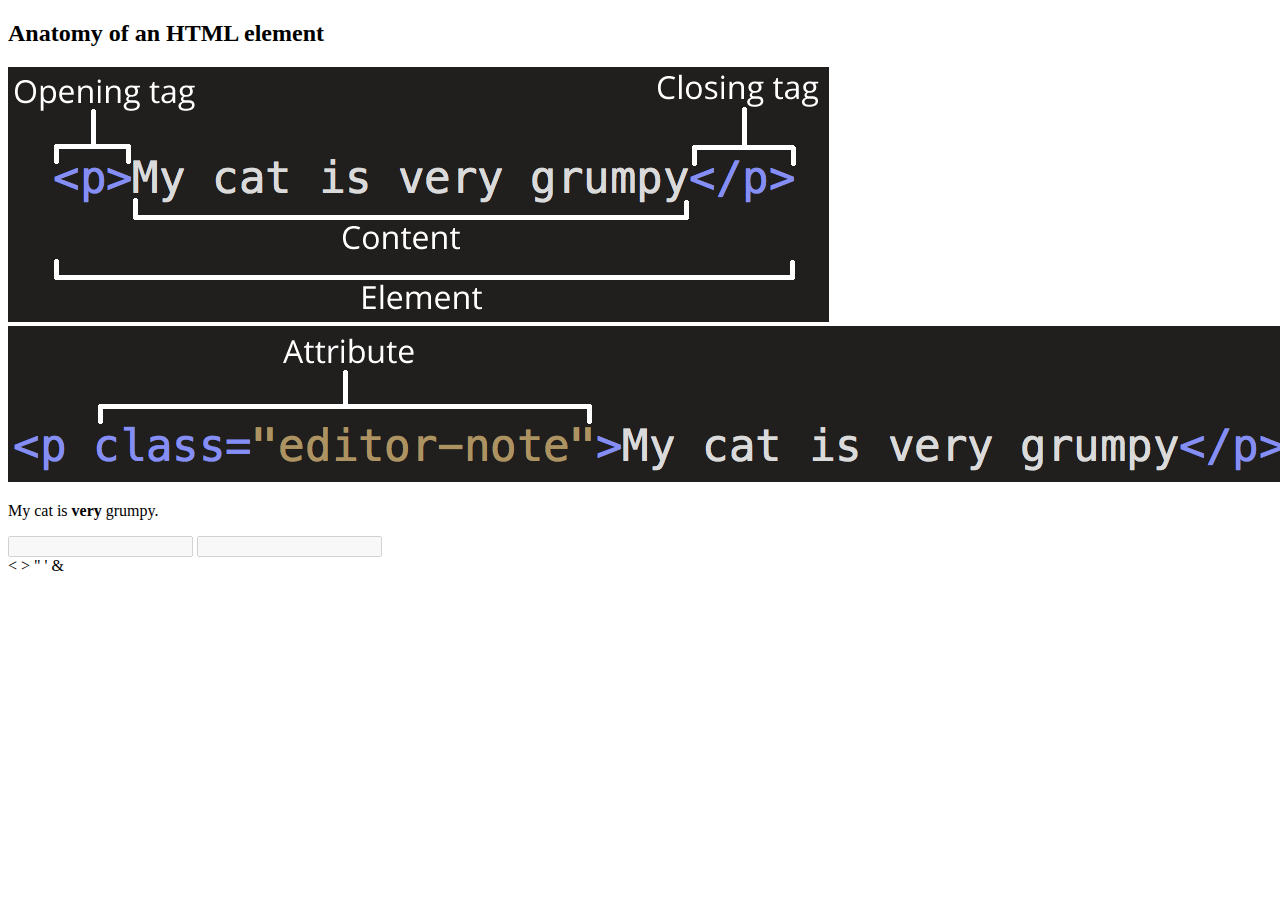
==== index.html @ dcbb7cd8 "Initialized HTML project" ====
<!DOCTYPE html>
<html lang="en">
    <head>
        <!-- Metadata of the document-->
        <meta charset="UTF-8" />
        <!-- document's character encoding -->
        <meta name="viewport" content="width=device-width, initial-scale=1.0" />
        <meta name="author" content="Ivan" />
        <meta
            name="description"
            content="The MDN Web Docs Learning Area aims to provide complete beginners to the Web with all they need to know to get started with developing websites and applications."
        />
        <meta
            property="og:image"
            content="https://developer.mozilla.org/mdn-social-share.png"
        />
        <meta
            property="og:description"
            content="The Mozilla Developer Network (MDN) provides information about Open Web technologies including HTML, CSS, and APIs for both websites and HTML Apps."
        />
        <meta property="og:title" content="Mozilla Developer Network" />

        <!-- Custom favicon -->
        <link rel="icon" href="assets/rocket.png" type="image/x-icon" />

        <!-- Title of the document -->
        <title>Learn HTML</title>
    </head>

    <body>
        <h2>Anatomy of an HTML element</h2>
        <!-- Void elements (only single tag, no opening and closing tag) -->
        <img src="assets/html-anatomy.png" alt="html-anatomy" />
        <img src="assets/attribute.png" alt="attribute-eg" />

        <!-- Nesting elements -->
        <p>My cat is <strong>very</strong> grumpy.</p>

        <!-- Boolean attributes -->
        <input type="text" disabled="disabled" />
        <input type="text" disabled />

        <!-- Special characters (< >  ' &') -->
        <div>&lt; &gt; &quot; &apos; &amp;</div>
    </body>
</html>
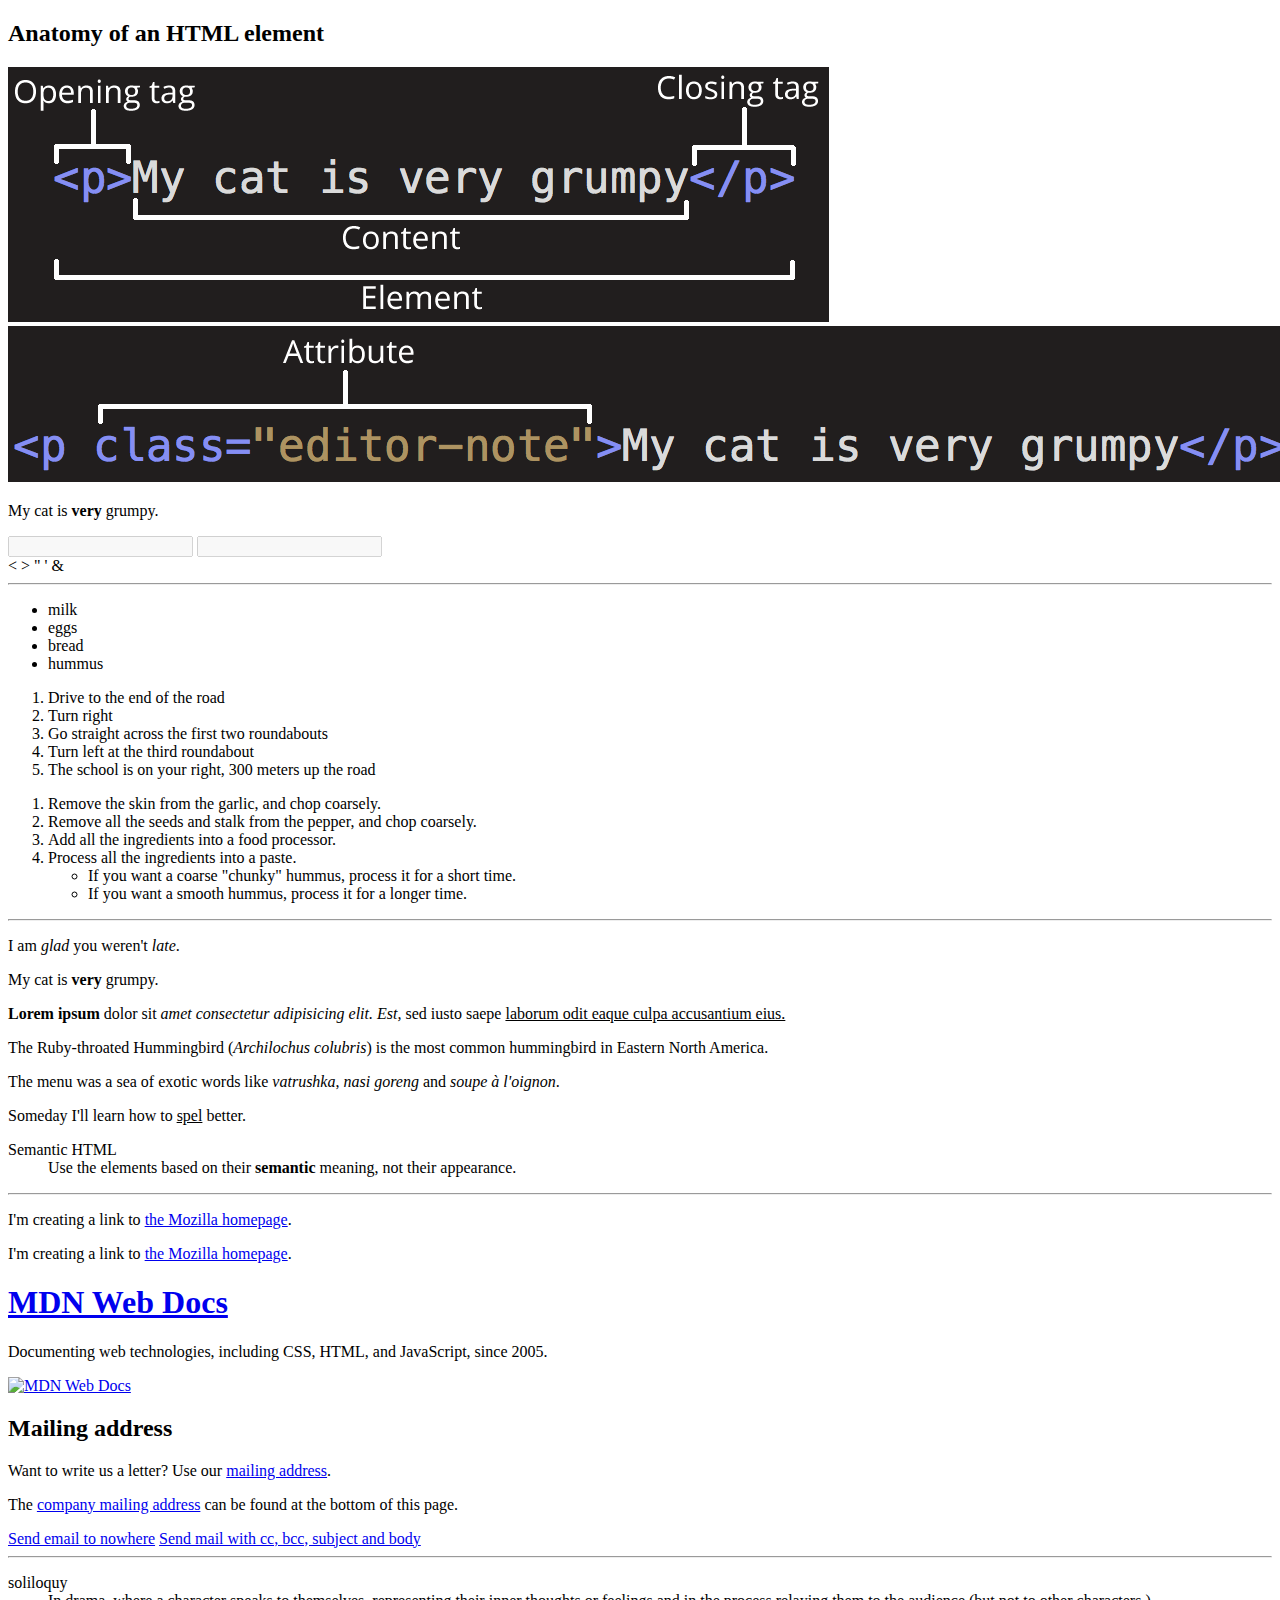
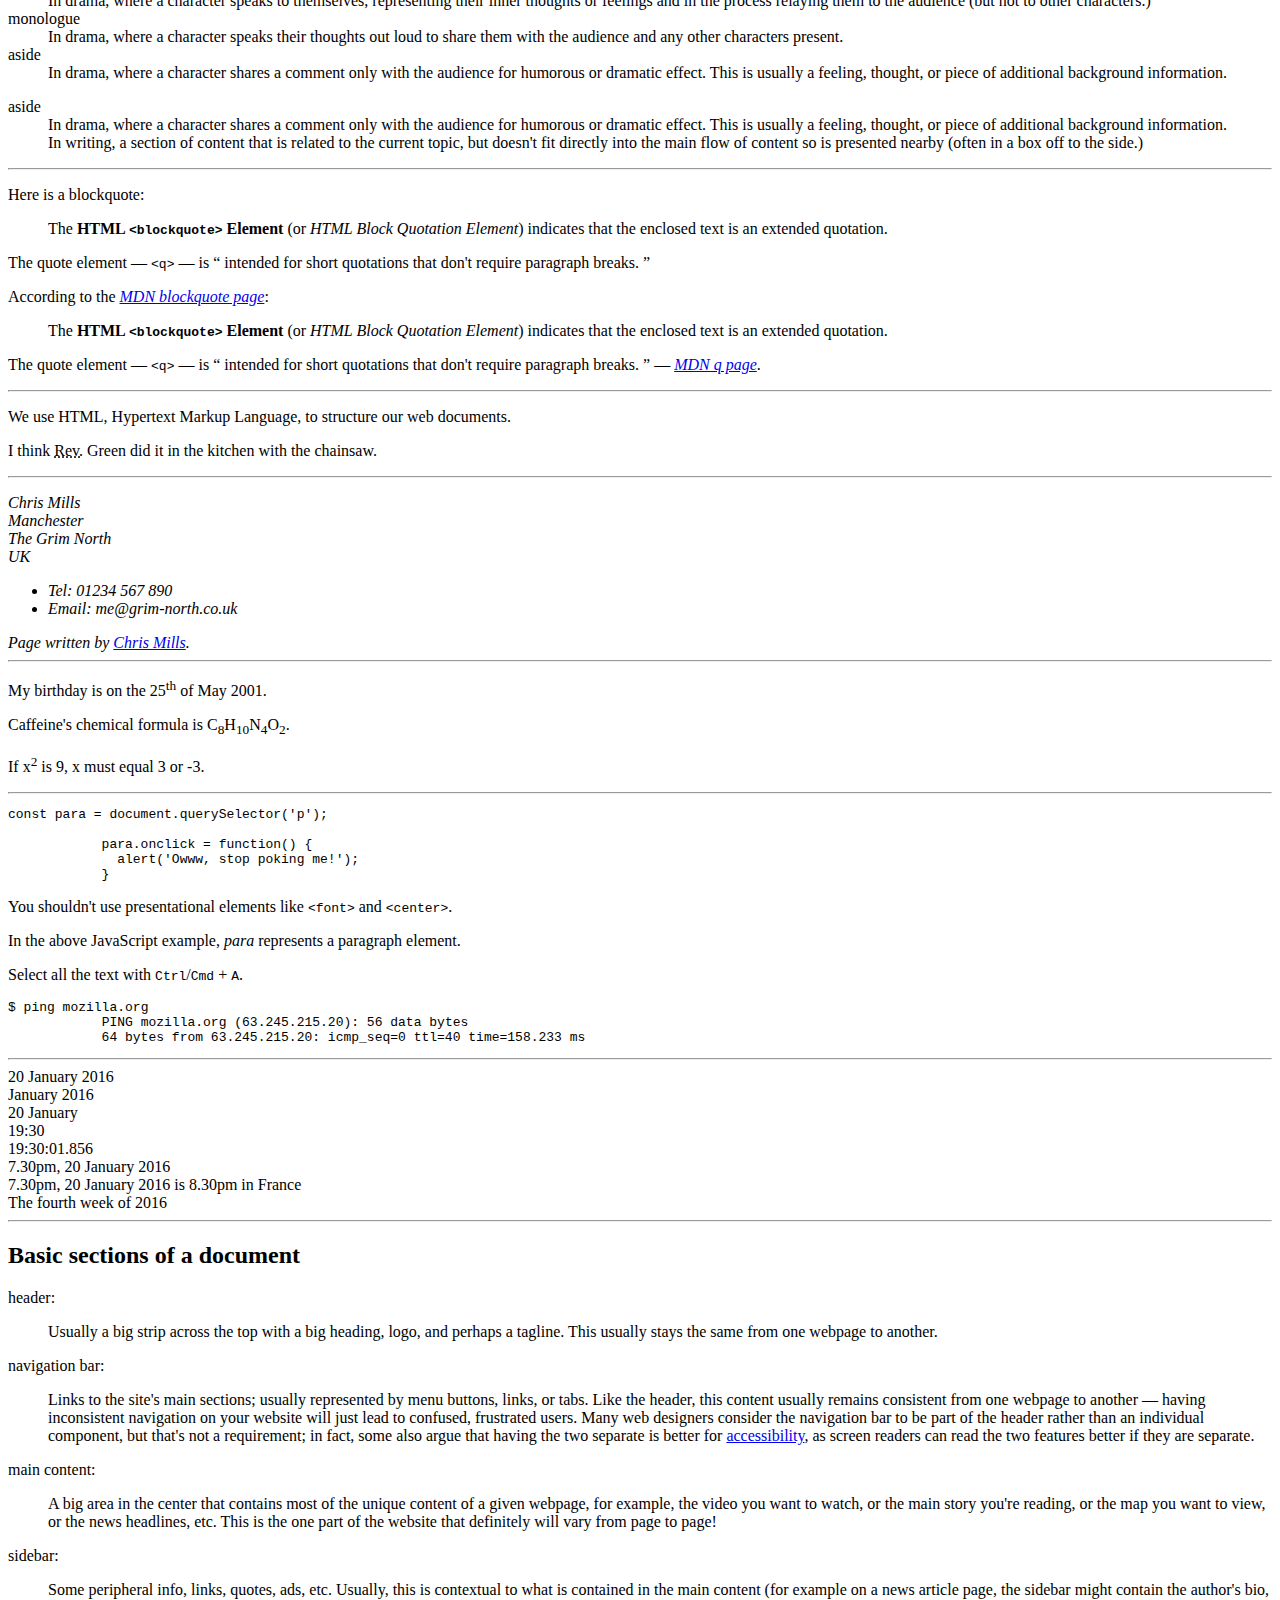
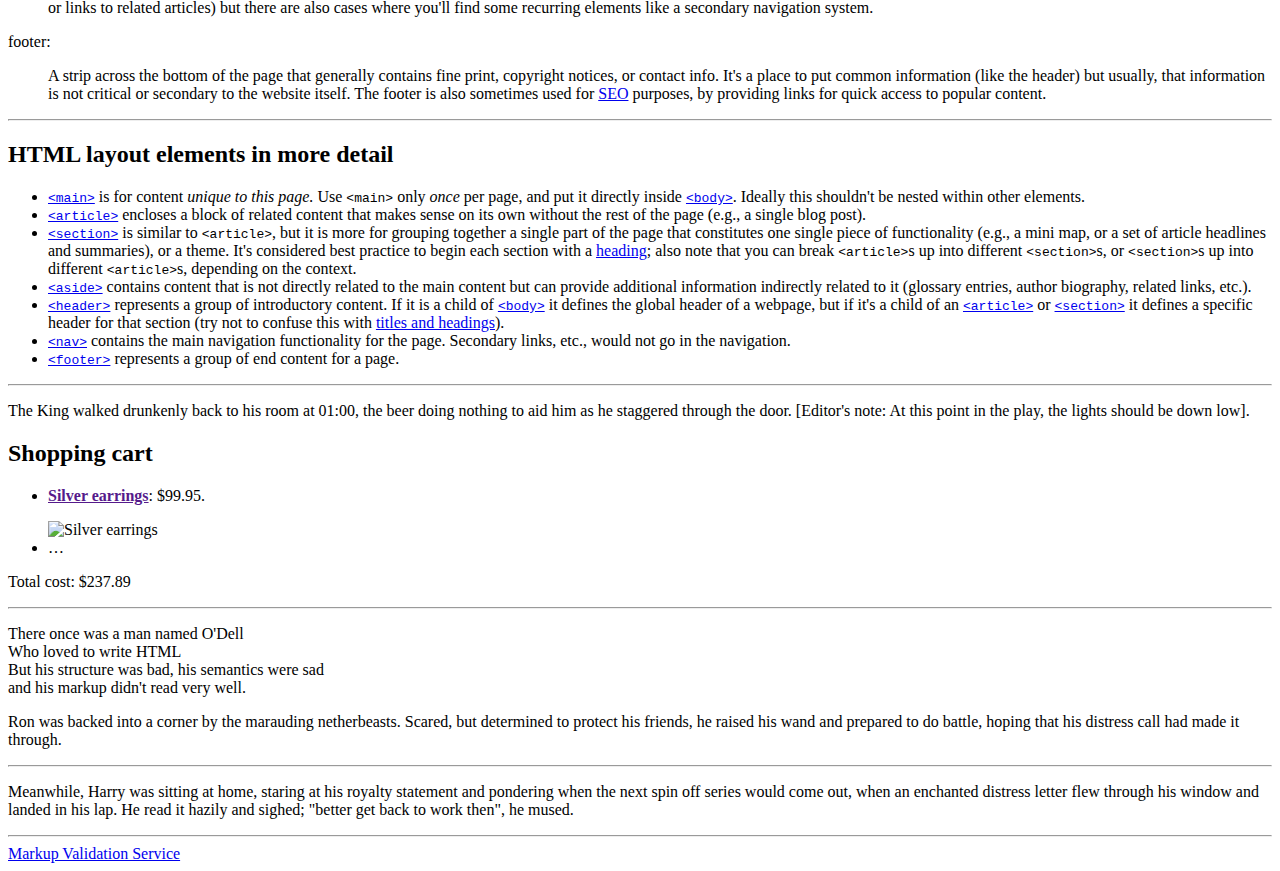
==== commit a4012671: "Added notes" ====
--- a/index.html
+++ b/index.html
@@ -25,6 +25,14 @@
 
         <!-- Title of the document -->
         <title>Learn HTML</title>
+
+        <!-- Applying CSS and JavaScript -->
+        <link rel="stylesheet" href="css/style.css" />
+        <script src="js/script.js" defer></script>
+        <!-- `defer` instructs the browser to load the JavaScript after the page has finished parsing the HTML -->
+
+        <!-- Another way of css -->
+        <style></style>
     </head>
 
     <body>
@@ -42,5 +50,547 @@
 
         <!-- Special characters (< >  ' &') -->
         <div>&lt; &gt; &quot; &apos; &amp;</div>
+
+        <hr />
+
+        <!-- Unordered list -->
+        <ul>
+            <li>milk</li>
+            <li>eggs</li>
+            <li>bread</li>
+            <li>hummus</li>
+        </ul>
+
+        <!-- Ordered list -->
+        <ol>
+            <li>Drive to the end of the road</li>
+            <li>Turn right</li>
+            <li>Go straight across the first two roundabouts</li>
+            <li>Turn left at the third roundabout</li>
+            <li>The school is on your right, 300 meters up the road</li>
+        </ol>
+
+        <!-- Nesting list -->
+        <ol>
+            <li>Remove the skin from the garlic, and chop coarsely.</li>
+            <li>
+                Remove all the seeds and stalk from the pepper, and chop
+                coarsely.
+            </li>
+            <li>Add all the ingredients into a food processor.</li>
+            <li>
+                Process all the ingredients into a paste.
+                <ul>
+                    <li>
+                        If you want a coarse "chunky" hummus, process it for a
+                        short time.
+                    </li>
+                    <li>
+                        If you want a smooth hummus, process it for a longer
+                        time.
+                    </li>
+                </ul>
+            </li>
+        </ol>
+
+        <hr />
+
+        <!-- Emphasis and importance -->
+        <p>I am <em>glad</em> you weren't <em>late</em>.</p>
+        <p>My cat is <strong>very</strong> grumpy.</p>
+
+        <!-- Italics, bold and underline -->
+        <p>
+            <b>Lorem ipsum</b> dolor sit
+            <i>amet consectetur adipisicing elit. Est,</i> sed iusto saepe
+            <u>laborum odit eaque culpa accusantium eius.</u>
+        </p>
+
+        <!-- scientific names -->
+        <p>
+            The Ruby-throated Hummingbird (<i>Archilochus colubris</i>) is the
+            most common hummingbird in Eastern North America.
+        </p>
+
+        <!-- foreign words -->
+        <p>
+            The menu was a sea of exotic words like
+            <i lang="uk-latn">vatrushka</i>, <i lang="id">nasi goreng</i> and
+            <i lang="fr">soupe à l'oignon</i>.
+        </p>
+
+        <!-- a known misspelling -->
+        <p>
+            Someday I'll learn how to <u class="spelling-error">spel</u> better.
+        </p>
+
+        <!-- term being defined when used in a definition -->
+        <dl>
+            <dt>Semantic HTML</dt>
+            <dd>
+                Use the elements based on their <b>semantic</b> meaning, not
+                their appearance.
+            </dd>
+        </dl>
+
+        <hr />
+
+        <!-- Hyperlink -->
+        <p>
+            I'm creating a link to
+            <a href="https://www.mozilla.org/en-US/">the Mozilla homepage</a>.
+        </p>
+        <p>
+            I'm creating a link to
+            <a
+                href="https://www.mozilla.org/en-US/"
+                title="The best place to find more information about Mozilla's mission and how to contribute"
+                >the Mozilla homepage</a
+            >.
+        </p>
+
+        <!-- Block-level link -->
+        <a href="https://developer.mozilla.org/en-US/">
+            <h1>MDN Web Docs</h1>
+        </a>
+        <p>
+            Documenting web technologies, including CSS, HTML, and JavaScript,
+            since 2005.
+        </p>
+
+        <!-- Image link -->
+        <a href="https://developer.mozilla.org/en-US/" target="_blank">
+            <!-- target _blank is open new tab -->
+            <img src="mdn_logo.svg" alt="MDN Web Docs" />
+        </a>
+
+        <!-- Document fragment -->
+        <h2 id="Mailing_address">Mailing address</h2>
+        <p>
+            Want to write us a letter? Use our
+            <a href="contacts.html#Mailing_address">mailing address</a>.
+            <!-- link to the specific id -->
+        </p>
+        <p>
+            The <a href="#Mailing_address">company mailing address</a> can be
+            found at the bottom of this page.
+            <!-- link to another part of doc -->
+        </p>
+
+        <!-- Email link -->
+        <a href="mailto:nowhere@mozilla.org">Send email to nowhere</a>
+        <!-- Specifying detail -->
+        <a
+            href="mailto:nowhere@mozilla.org?cc=name2@rapidtables.com&bcc=name3@rapidtables.com&subject=The%20subject%20of%20the%20email&body=The%20body%20of%20the%20email"
+        >
+            Send mail with cc, bcc, subject and body
+        </a>
+
+        <hr />
+
+        <!-- Description list -->
+        <dl>
+            <dt>soliloquy</dt>
+            <dd>
+                In drama, where a character speaks to themselves, representing
+                their inner thoughts or feelings and in the process relaying
+                them to the audience (but not to other characters.)
+            </dd>
+            <dt>monologue</dt>
+            <dd>
+                In drama, where a character speaks their thoughts out loud to
+                share them with the audience and any other characters present.
+            </dd>
+            <dt>aside</dt>
+            <dd>
+                In drama, where a character shares a comment only with the
+                audience for humorous or dramatic effect. This is usually a
+                feeling, thought, or piece of additional background information.
+            </dd>
+        </dl>
+        <!-- Multiple descriptions for one term -->
+        <dl>
+            <dt>aside</dt>
+            <dd>
+                In drama, where a character shares a comment only with the
+                audience for humorous or dramatic effect. This is usually a
+                feeling, thought, or piece of additional background information.
+            </dd>
+            <dd>
+                In writing, a section of content that is related to the current
+                topic, but doesn't fit directly into the main flow of content so
+                is presented nearby (often in a box off to the side.)
+            </dd>
+        </dl>
+
+        <hr />
+
+        <!-- Quotation -->
+        <!-- Blockquote -->
+        <p>Here is a blockquote:</p>
+        <blockquote
+            cite="https://developer.mozilla.org/en-US/docs/Web/HTML/Element/blockquote"
+        >
+            <p>
+                The
+                <strong>HTML <code>&lt;blockquote&gt;</code> Element</strong>
+                (or <em>HTML Block Quotation Element</em>) indicates that the
+                enclosed text is an extended quotation.
+            </p>
+        </blockquote>
+
+        <!-- Inline quotation -->
+        <p>
+            The quote element — <code>&lt;q&gt;</code> — is
+            <q
+                cite="https://developer.mozilla.org/en-US/docs/Web/HTML/Element/q"
+            >
+                intended for short quotations that don't require paragraph
+                breaks.
+            </q>
+        </p>
+
+        <!-- Citation -->
+        <p>
+            According to the
+            <a href="/en-US/docs/Web/HTML/Element/blockquote">
+                <cite>MDN blockquote page</cite></a
+            >:
+        </p>
+
+        <blockquote
+            cite="https://developer.mozilla.org/en-US/docs/Web/HTML/Element/blockquote"
+        >
+            <p>
+                The
+                <strong>HTML <code>&lt;blockquote&gt;</code> Element</strong>
+                (or <em>HTML Block Quotation Element</em>) indicates that the
+                enclosed text is an extended quotation.
+            </p>
+        </blockquote>
+
+        <p>
+            The quote element — <code>&lt;q&gt;</code> — is
+            <q
+                cite="https://developer.mozilla.org/en-US/docs/Web/HTML/Element/q"
+            >
+                intended for short quotations that don't require paragraph
+                breaks.
+            </q>
+            —
+            <a href="/en-US/docs/Web/HTML/Element/q"><cite>MDN q page</cite></a
+            >.
+        </p>
+
+        <hr />
+
+        <!-- Abbreviation -->
+        <p>
+            We use <abbr>HTML</abbr>, Hypertext Markup Language, to structure
+            our web documents.
+        </p>
+
+        <p>
+            I think <abbr title="Reverend">Rev.</abbr> Green did it in the
+            kitchen with the chainsaw.
+        </p>
+
+        <hr />
+
+        <!-- Marking up contact details -->
+        <address>
+            <p>
+                Chris Mills<br />
+                Manchester<br />
+                The Grim North<br />
+                UK
+            </p>
+
+            <ul>
+                <li>Tel: 01234 567 890</li>
+                <li>Email: me@grim-north.co.uk</li>
+            </ul>
+        </address>
+
+        <address>
+            Page written by <a href="../authors/chris-mills/">Chris Mills</a>.
+        </address>
+
+        <hr />
+
+        <!-- Superscript and subscript -->
+        <p>My birthday is on the 25<sup>th</sup> of May 2001.</p>
+        <p>
+            Caffeine's chemical formula is
+            C<sub>8</sub>H<sub>10</sub>N<sub>4</sub>O<sub>2</sub>.
+        </p>
+        <p>If x<sup>2</sup> is 9, x must equal 3 or -3.</p>
+
+        <hr />
+
+        <!-- Representing computer code -->
+        <pre><code>const para = document.querySelector('p');
+
+            para.onclick = function() {
+              alert('Owww, stop poking me!');
+            }</code></pre>
+
+        <p>
+            You shouldn't use presentational elements like
+            <code>&lt;font&gt;</code> and <code>&lt;center&gt;</code>.
+        </p>
+
+        <p>
+            In the above JavaScript example, <var>para</var> represents a
+            paragraph element.
+        </p>
+
+        <p>
+            Select all the text with <kbd>Ctrl</kbd>/<kbd>Cmd</kbd> +
+            <kbd>A</kbd>.
+        </p>
+
+        <pre>$ <kbd>ping mozilla.org</kbd>
+            <samp>PING mozilla.org (63.245.215.20): 56 data bytes
+            64 bytes from 63.245.215.20: icmp_seq=0 ttl=40 time=158.233 ms</samp></pre>
+
+        <hr />
+
+        <!-- Datetime -->
+        <!-- Standard simple date -->
+        <time datetime="2016-01-20">20 January 2016</time><br />
+        <!-- Just year and month -->
+        <time datetime="2016-01">January 2016</time><br />
+        <!-- Just month and day -->
+        <time datetime="01-20">20 January</time><br />
+        <!-- Just time, hours and minutes -->
+        <time datetime="19:30">19:30</time><br />
+        <!-- You can do seconds and milliseconds too! -->
+        <time datetime="19:30:01.856">19:30:01.856</time><br />
+        <!-- Date and time -->
+        <time datetime="2016-01-20T19:30">7.30pm, 20 January 2016</time><br />
+        <!-- Date and time with timezone offset -->
+        <time datetime="2016-01-20T19:30+01:00">
+            7.30pm, 20 January 2016 is 8.30pm in France </time
+        ><br />
+        <!-- Calling out a specific week number -->
+        <time datetime="2016-W04">The fourth week of 2016</time><br />
+
+        <hr />
+
+        <h2>Basic sections of a document</h2>
+        <dl>
+            <dt id="header">header:</dt>
+            <dd>
+                <p>
+                    Usually a big strip across the top with a big heading, logo,
+                    and perhaps a tagline. This usually stays the same from one
+                    webpage to another.
+                </p>
+            </dd>
+            <dt id="navigation_bar">navigation bar:</dt>
+            <dd>
+                <p>
+                    Links to the site's main sections; usually represented by
+                    menu buttons, links, or tabs. Like the header, this content
+                    usually remains consistent from one webpage to another —
+                    having inconsistent navigation on your website will just
+                    lead to confused, frustrated users. Many web designers
+                    consider the navigation bar to be part of the header rather
+                    than an individual component, but that's not a requirement;
+                    in fact, some also argue that having the two separate is
+                    better for
+                    <a href="/en-US/docs/Learn/Accessibility">accessibility</a>,
+                    as screen readers can read the two features better if they
+                    are separate.
+                </p>
+            </dd>
+            <dt id="main_content">main content:</dt>
+            <dd>
+                <p>
+                    A big area in the center that contains most of the unique
+                    content of a given webpage, for example, the video you want
+                    to watch, or the main story you're reading, or the map you
+                    want to view, or the news headlines, etc. This is the one
+                    part of the website that definitely will vary from page to
+                    page!
+                </p>
+            </dd>
+            <dt id="sidebar">sidebar:</dt>
+            <dd>
+                <p>
+                    Some peripheral info, links, quotes, ads, etc. Usually, this
+                    is contextual to what is contained in the main content (for
+                    example on a news article page, the sidebar might contain
+                    the author's bio, or links to related articles) but there
+                    are also cases where you'll find some recurring elements
+                    like a secondary navigation system.
+                </p>
+            </dd>
+            <dt id="footer">footer:</dt>
+            <dd>
+                <p>
+                    A strip across the bottom of the page that generally
+                    contains fine print, copyright notices, or contact info.
+                    It's a place to put common information (like the header) but
+                    usually, that information is not critical or secondary to
+                    the website itself. The footer is also sometimes used for
+                    <a href="/en-US/docs/Glossary/SEO">SEO</a> purposes, by
+                    providing links for quick access to popular content.
+                </p>
+            </dd>
+        </dl>
+
+        <hr />
+
+        <h2>HTML layout elements in more detail</h2>
+        <ul>
+            <li>
+                <a href="/en-US/docs/Web/HTML/Element/main"
+                    ><code>&lt;main&gt;</code></a
+                >
+                is for content <em>unique to this page.</em> Use
+                <code>&lt;main&gt;</code> only <em>once</em> per page, and put
+                it directly inside
+                <a href="/en-US/docs/Web/HTML/Element/body"
+                    ><code>&lt;body&gt;</code></a
+                >. Ideally this shouldn't be nested within other elements.
+            </li>
+            <li>
+                <a href="/en-US/docs/Web/HTML/Element/article"
+                    ><code>&lt;article&gt;</code></a
+                >
+                encloses a block of related content that makes sense on its own
+                without the rest of the page (e.g., a single blog post).
+            </li>
+            <li>
+                <a href="/en-US/docs/Web/HTML/Element/section"
+                    ><code>&lt;section&gt;</code></a
+                >
+                is similar to <code>&lt;article&gt;</code>, but it is more for
+                grouping together a single part of the page that constitutes one
+                single piece of functionality (e.g., a mini map, or a set of
+                article headlines and summaries), or a theme. It's considered
+                best practice to begin each section with a
+                <a
+                    href="/en-US/docs/Learn/HTML/Introduction_to_HTML/HTML_text_fundamentals"
+                    >heading</a
+                >; also note that you can break <code>&lt;article&gt;</code>s up
+                into different <code>&lt;section&gt;</code>s, or
+                <code>&lt;section&gt;</code>s up into different
+                <code>&lt;article&gt;</code>s, depending on the context.
+            </li>
+            <li>
+                <a href="/en-US/docs/Web/HTML/Element/aside"
+                    ><code>&lt;aside&gt;</code></a
+                >
+                contains content that is not directly related to the main
+                content but can provide additional information indirectly
+                related to it (glossary entries, author biography, related
+                links, etc.).
+            </li>
+            <li>
+                <a href="/en-US/docs/Web/HTML/Element/header"
+                    ><code>&lt;header&gt;</code></a
+                >
+                represents a group of introductory content. If it is a child of
+                <a href="/en-US/docs/Web/HTML/Element/body"
+                    ><code>&lt;body&gt;</code></a
+                >
+                it defines the global header of a webpage, but if it's a child
+                of an
+                <a href="/en-US/docs/Web/HTML/Element/article"
+                    ><code>&lt;article&gt;</code></a
+                >
+                or
+                <a href="/en-US/docs/Web/HTML/Element/section"
+                    ><code>&lt;section&gt;</code></a
+                >
+                it defines a specific header for that section (try not to
+                confuse this with
+                <a
+                    href="/en-US/docs/Learn/HTML/Introduction_to_HTML/The_head_metadata_in_HTML#adding_a_title"
+                    >titles and headings</a
+                >).
+            </li>
+            <li>
+                <a href="/en-US/docs/Web/HTML/Element/nav"
+                    ><code>&lt;nav&gt;</code></a
+                >
+                contains the main navigation functionality for the page.
+                Secondary links, etc., would not go in the navigation.
+            </li>
+            <li>
+                <a href="/en-US/docs/Web/HTML/Element/footer"
+                    ><code>&lt;footer&gt;</code></a
+                >
+                represents a group of end content for a page.
+            </li>
+        </ul>
+
+        <hr />
+
+        <!-- Non-semantic wrapper (div or span) -->
+        <p>
+            The King walked drunkenly back to his room at 01:00, the beer doing
+            nothing to aid him as he staggered through the door.
+            <span class="editor-note">
+                [Editor's note: At this point in the play, the lights should be
+                down low].
+            </span>
+        </p>
+
+        <div class="shopping-cart">
+            <h2>Shopping cart</h2>
+            <ul>
+                <li>
+                    <p>
+                        <a href=""><strong>Silver earrings</strong></a
+                        >: $99.95.
+                    </p>
+                    <img
+                        src="../products/3333-0985/thumb.png"
+                        alt="Silver earrings"
+                    />
+                </li>
+                <li>…</li>
+            </ul>
+            <p>Total cost: $237.89</p>
+        </div>
+
+        <hr />
+
+        <!-- Line breaks and horizontal rules -->
+        <p>
+            There once was a man named O'Dell<br />
+            Who loved to write HTML<br />
+            But his structure was bad, his semantics were sad<br />
+            and his markup didn't read very well.
+        </p>
+
+        <p>
+            Ron was backed into a corner by the marauding netherbeasts. Scared,
+            but determined to protect his friends, he raised his wand and
+            prepared to do battle, hoping that his distress call had made it
+            through.
+        </p>
+        <hr />
+        <p>
+            Meanwhile, Harry was sitting at home, staring at his royalty
+            statement and pondering when the next spin off series would come
+            out, when an enchanted distress letter flew through his window and
+            landed in his lap. He read it hazily and sighed; "better get back to
+            work then", he mused.
+        </p>
+
+        <hr />
+
+        <!-- Debugging -->
+        <a href="https://validator.w3.org/#validate_by_input"
+            >Markup Validation Service</a
+        >
+
+        <!-- Another way of adding javascript -->
+        <script></script>
     </body>
 </html>
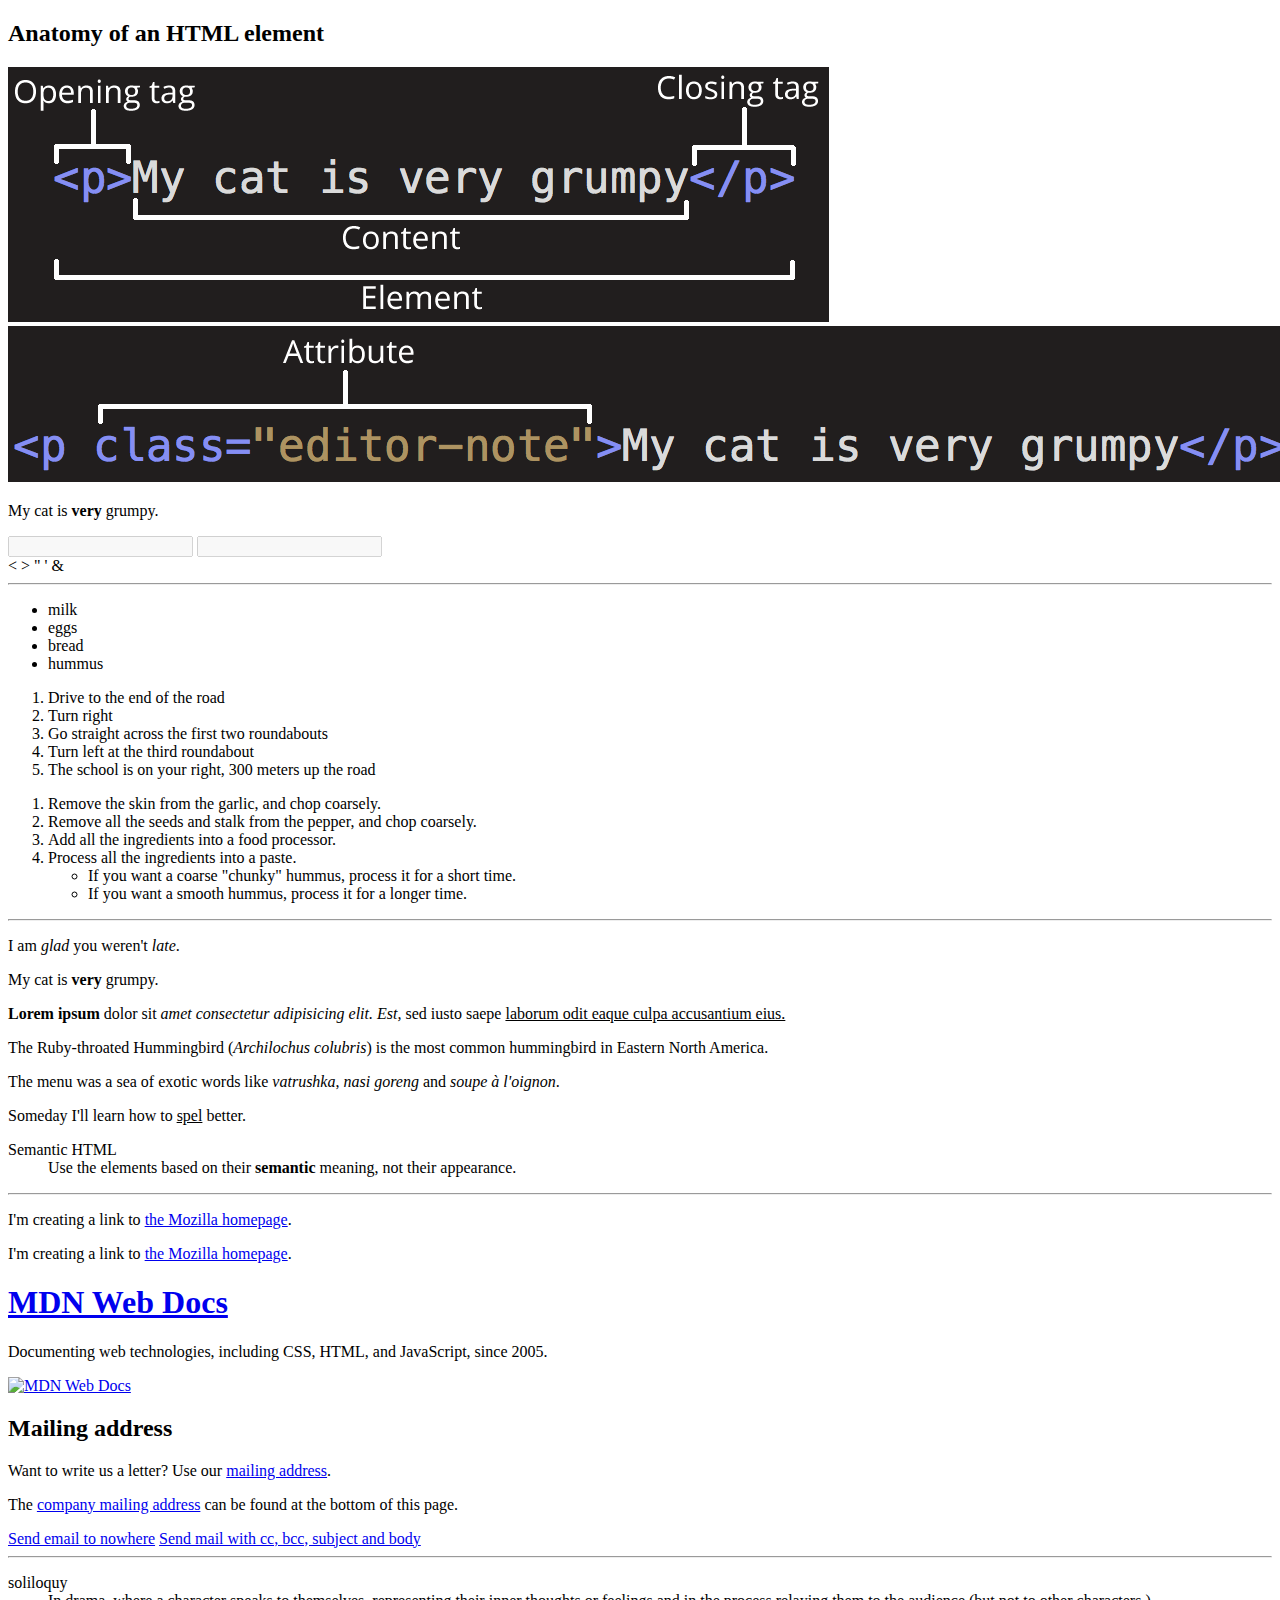
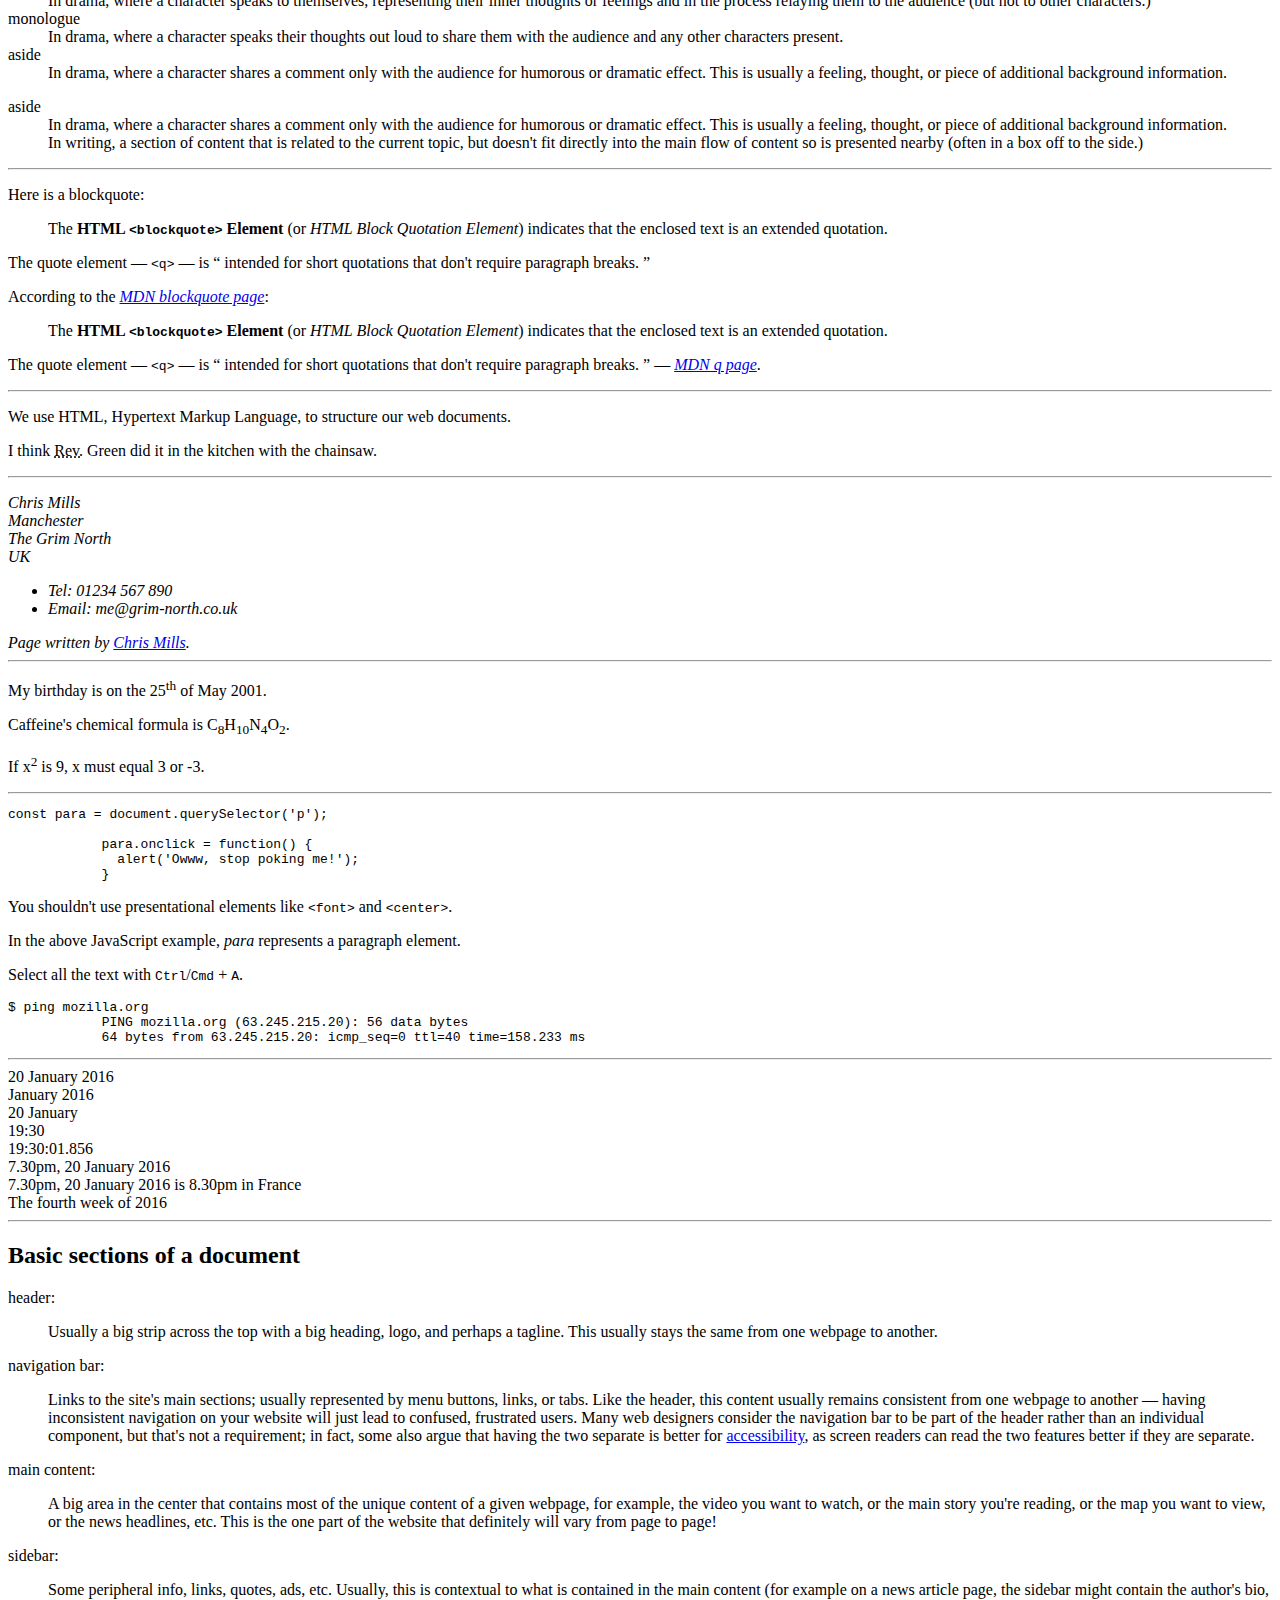
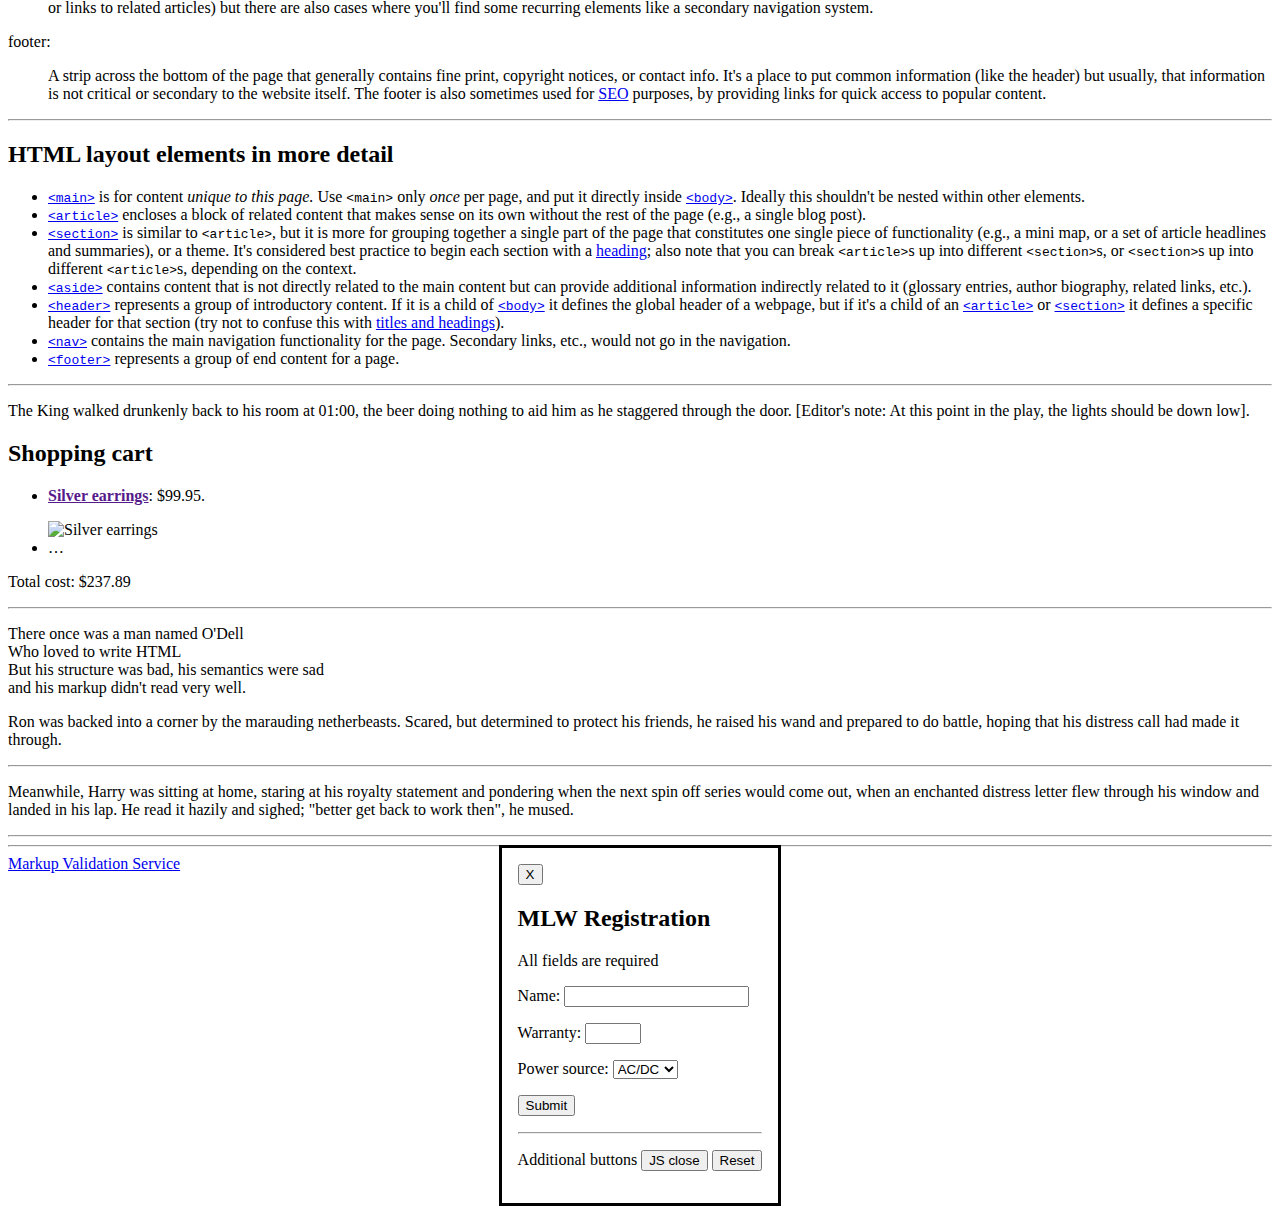
==== commit 8529b901: "Added dialog info" ====
--- a/index.html
+++ b/index.html
@@ -585,6 +585,62 @@
 
         <hr />
 
+        <!-- Dialog -->
+        <dialog id="dialog" open>
+            <form>
+                <button
+                    type="submit"
+                    aria-label="close"
+                    formmethod="dialog"
+                    formnovalidate
+                >
+                    X
+                </button>
+                <h2 id="dialogid">MLW Registration</h2>
+                <p>All fields are required</p>
+                <p>
+                    <label
+                        >Name:
+                        <input type="text" name="name" required />
+                    </label>
+                </p>
+                <p>
+                    <label
+                        >Warranty:
+                        <input
+                            type="number"
+                            min="0"
+                            max="10"
+                            step="”1”"
+                            name="warranty"
+                            required
+                        />
+                    </label>
+                </p>
+                <p>
+                    <label
+                        >Power source:
+                        <select name="powersoure">
+                            <option>AC/DC</option>
+                            <option>Battery</option>
+                            <option>Solar</option>
+                        </select>
+                    </label>
+                </p>
+                <p>
+                    <button type="submit" formmethod="post">Submit</button>
+                </p>
+                <hr />
+                <p>
+                    Additional buttons
+                    <button id="jsbutton">JS close</button>
+                    <button id="reset" type="reset">Reset</button>
+                </p>
+            </form>
+        </dialog>
+
+        <hr />
+
         <!-- Debugging -->
         <a href="https://validator.w3.org/#validate_by_input"
             >Markup Validation Service</a
--- a/css/style.css
+++ b/css/style.css
@@ -0,0 +1,42 @@
+iframe {
+    border: none;
+}
+
+table,
+tr,
+td {
+    border: solid 1px black;
+}
+
+#test-table table {
+    border-collapse: collapse;
+    border: 2px solid rgb(200, 200, 200);
+    letter-spacing: 1px;
+    font-size: 0.8rem;
+}
+
+#test-table td,
+#test-table th {
+    border: 1px solid rgb(190, 190, 190);
+    padding: 10px 20px;
+}
+
+#test-table th {
+    background-color: rgb(235, 235, 235);
+}
+
+#test-table td {
+    text-align: center;
+}
+
+#test-table tr:nth-child(even) td {
+    background-color: rgb(250, 250, 250);
+}
+
+#test-table tr:nth-child(odd) td {
+    background-color: rgb(245, 245, 245);
+}
+
+#test-table caption {
+    padding: 10px;
+}
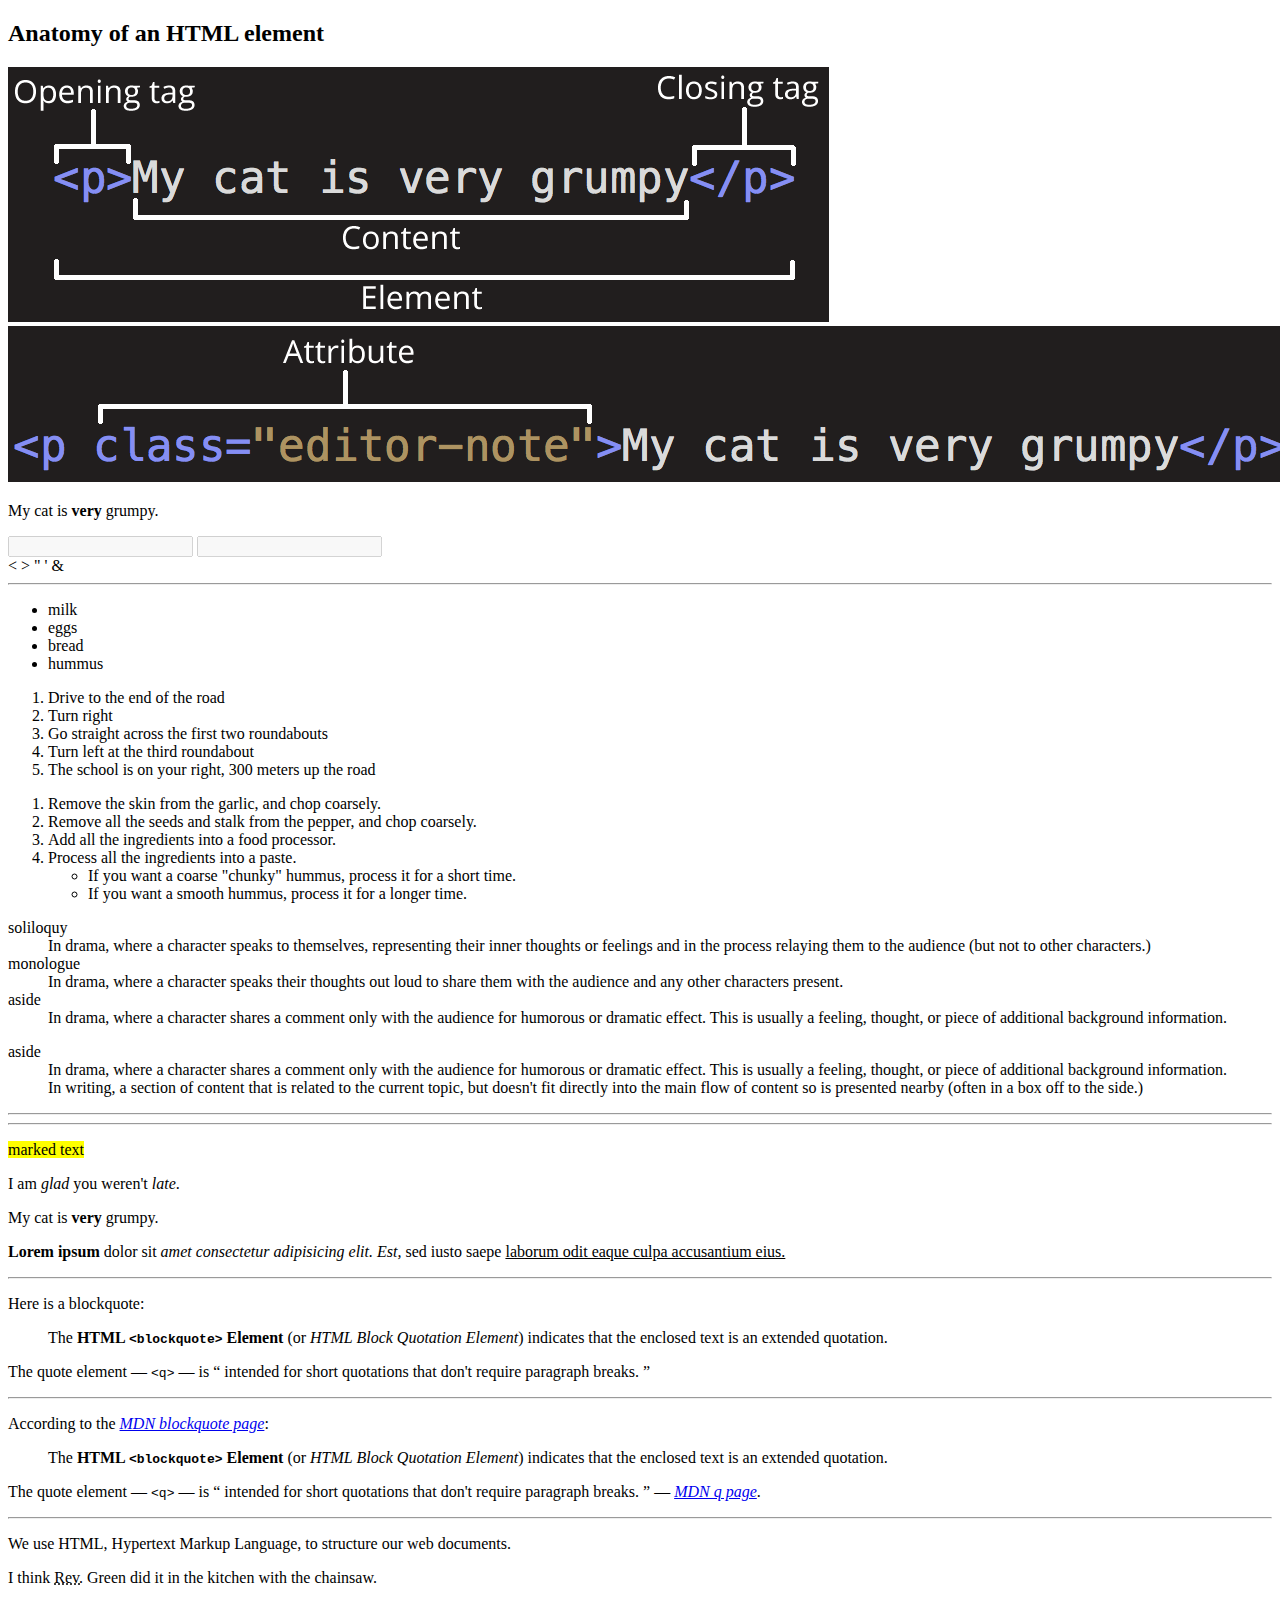
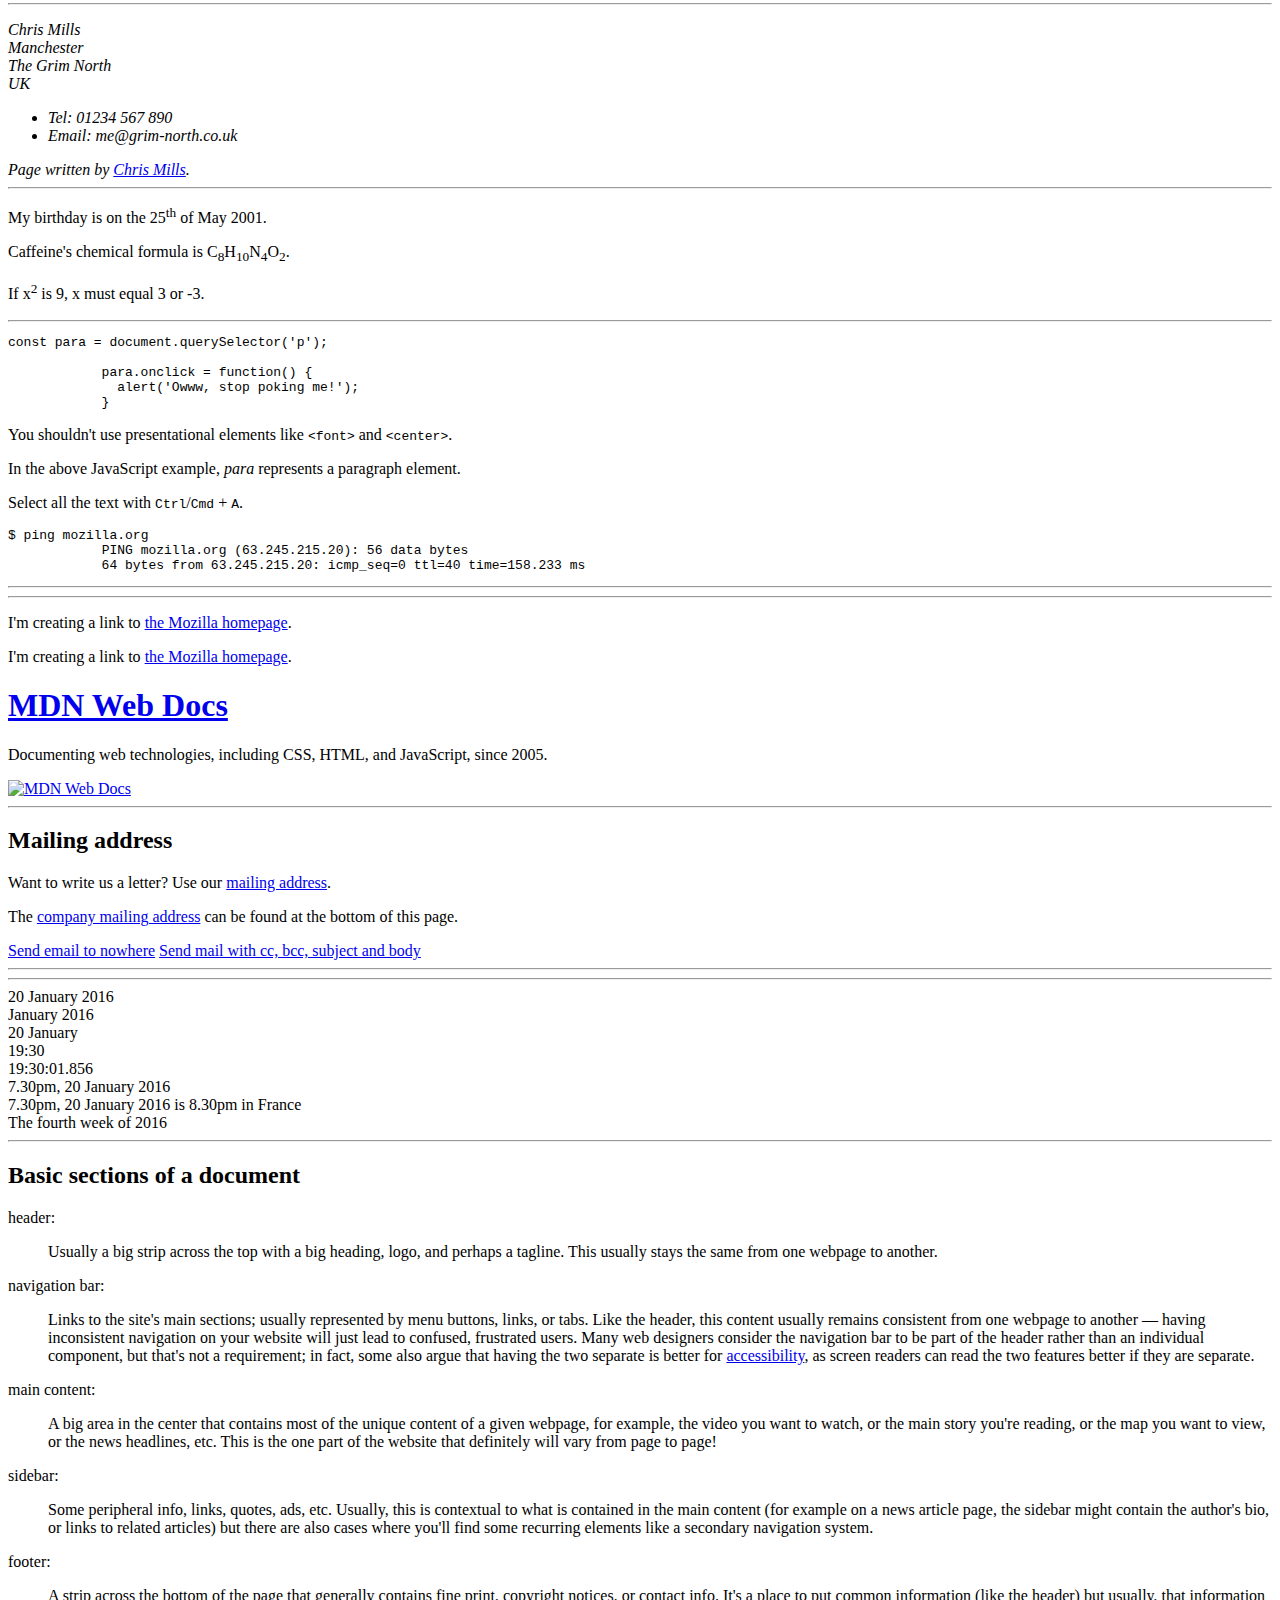
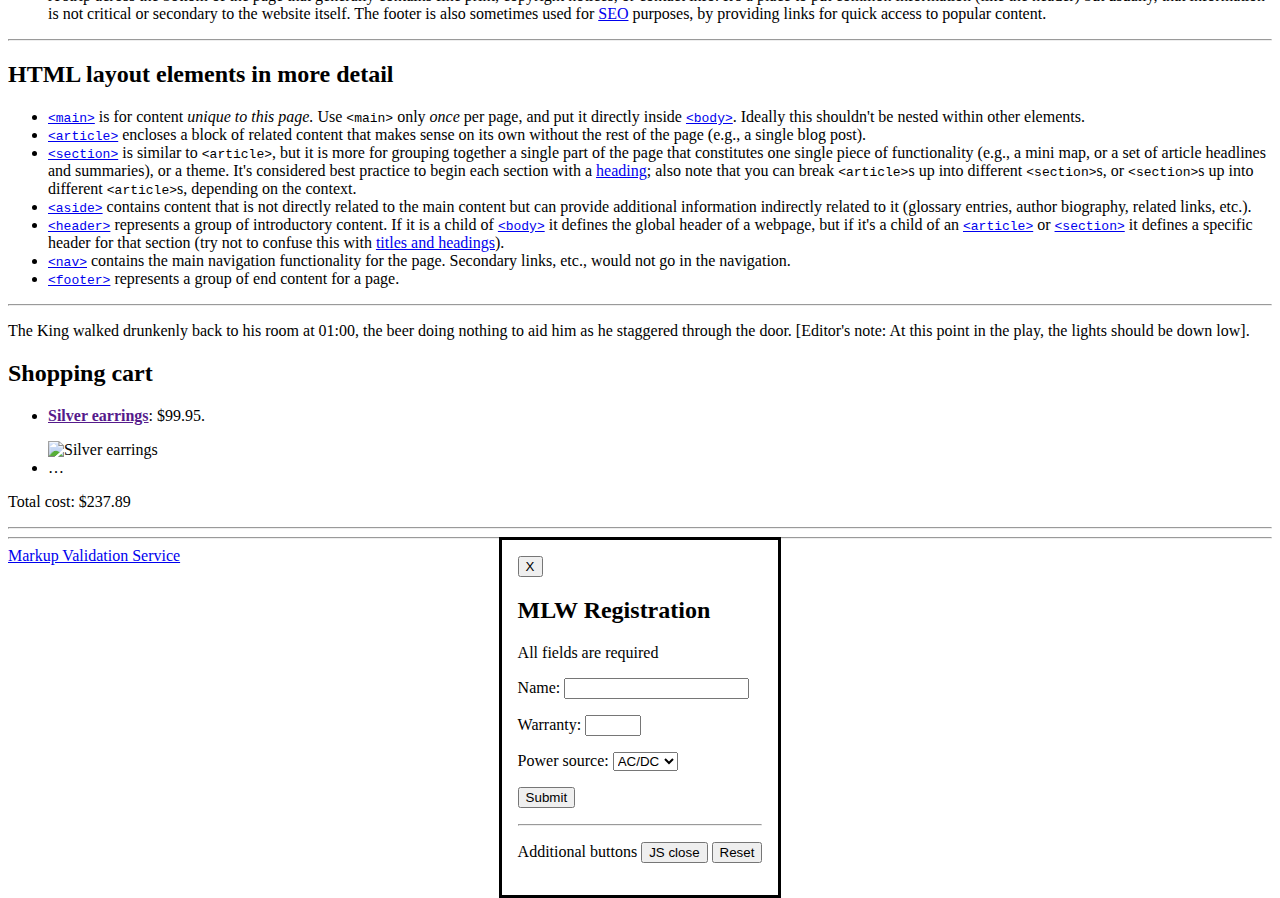
==== commit 00ba547b: "Updated notes in index.html" ====
--- a/index.html
+++ b/index.html
@@ -25,14 +25,6 @@
 
         <!-- Title of the document -->
         <title>Learn HTML</title>
-
-        <!-- Applying CSS and JavaScript -->
-        <link rel="stylesheet" href="css/style.css" />
-        <script src="js/script.js" defer></script>
-        <!-- `defer` instructs the browser to load the JavaScript after the page has finished parsing the HTML -->
-
-        <!-- Another way of css -->
-        <style></style>
     </head>
 
     <body>
@@ -52,6 +44,8 @@
         <div>&lt; &gt; &quot; &apos; &amp;</div>
 
         <hr />
+
+        <!-- List -->
 
         <!-- Unordered list -->
         <ul>
@@ -93,7 +87,49 @@
             </li>
         </ol>
 
-        <hr />
+        <!-- Description list -->
+        <dl>
+            <dt>soliloquy</dt>
+            <dd>
+                In drama, where a character speaks to themselves, representing
+                their inner thoughts or feelings and in the process relaying
+                them to the audience (but not to other characters.)
+            </dd>
+            <dt>monologue</dt>
+            <dd>
+                In drama, where a character speaks their thoughts out loud to
+                share them with the audience and any other characters present.
+            </dd>
+            <dt>aside</dt>
+            <dd>
+                In drama, where a character shares a comment only with the
+                audience for humorous or dramatic effect. This is usually a
+                feeling, thought, or piece of additional background information.
+            </dd>
+        </dl>
+
+        <!-- Multiple descriptions for one term -->
+        <dl>
+            <dt>aside</dt>
+            <dd>
+                In drama, where a character shares a comment only with the
+                audience for humorous or dramatic effect. This is usually a
+                feeling, thought, or piece of additional background information.
+            </dd>
+            <dd>
+                In writing, a section of content that is related to the current
+                topic, but doesn't fit directly into the main flow of content so
+                is presented nearby (often in a box off to the side.)
+            </dd>
+        </dl>
+
+        <hr />
+        <hr />
+
+        <!-- Text Formatting -->
+
+        <!-- Mark -->
+        <p><mark> marked text </mark></p>
 
         <!-- Emphasis and importance -->
         <p>I am <em>glad</em> you weren't <em>late</em>.</p>
@@ -106,126 +142,8 @@
             <u>laborum odit eaque culpa accusantium eius.</u>
         </p>
 
-        <!-- scientific names -->
-        <p>
-            The Ruby-throated Hummingbird (<i>Archilochus colubris</i>) is the
-            most common hummingbird in Eastern North America.
-        </p>
-
-        <!-- foreign words -->
-        <p>
-            The menu was a sea of exotic words like
-            <i lang="uk-latn">vatrushka</i>, <i lang="id">nasi goreng</i> and
-            <i lang="fr">soupe à l'oignon</i>.
-        </p>
-
-        <!-- a known misspelling -->
-        <p>
-            Someday I'll learn how to <u class="spelling-error">spel</u> better.
-        </p>
-
-        <!-- term being defined when used in a definition -->
-        <dl>
-            <dt>Semantic HTML</dt>
-            <dd>
-                Use the elements based on their <b>semantic</b> meaning, not
-                their appearance.
-            </dd>
-        </dl>
-
-        <hr />
-
-        <!-- Hyperlink -->
-        <p>
-            I'm creating a link to
-            <a href="https://www.mozilla.org/en-US/">the Mozilla homepage</a>.
-        </p>
-        <p>
-            I'm creating a link to
-            <a
-                href="https://www.mozilla.org/en-US/"
-                title="The best place to find more information about Mozilla's mission and how to contribute"
-                >the Mozilla homepage</a
-            >.
-        </p>
-
-        <!-- Block-level link -->
-        <a href="https://developer.mozilla.org/en-US/">
-            <h1>MDN Web Docs</h1>
-        </a>
-        <p>
-            Documenting web technologies, including CSS, HTML, and JavaScript,
-            since 2005.
-        </p>
-
-        <!-- Image link -->
-        <a href="https://developer.mozilla.org/en-US/" target="_blank">
-            <!-- target _blank is open new tab -->
-            <img src="mdn_logo.svg" alt="MDN Web Docs" />
-        </a>
-
-        <!-- Document fragment -->
-        <h2 id="Mailing_address">Mailing address</h2>
-        <p>
-            Want to write us a letter? Use our
-            <a href="contacts.html#Mailing_address">mailing address</a>.
-            <!-- link to the specific id -->
-        </p>
-        <p>
-            The <a href="#Mailing_address">company mailing address</a> can be
-            found at the bottom of this page.
-            <!-- link to another part of doc -->
-        </p>
-
-        <!-- Email link -->
-        <a href="mailto:nowhere@mozilla.org">Send email to nowhere</a>
-        <!-- Specifying detail -->
-        <a
-            href="mailto:nowhere@mozilla.org?cc=name2@rapidtables.com&bcc=name3@rapidtables.com&subject=The%20subject%20of%20the%20email&body=The%20body%20of%20the%20email"
-        >
-            Send mail with cc, bcc, subject and body
-        </a>
-
-        <hr />
-
-        <!-- Description list -->
-        <dl>
-            <dt>soliloquy</dt>
-            <dd>
-                In drama, where a character speaks to themselves, representing
-                their inner thoughts or feelings and in the process relaying
-                them to the audience (but not to other characters.)
-            </dd>
-            <dt>monologue</dt>
-            <dd>
-                In drama, where a character speaks their thoughts out loud to
-                share them with the audience and any other characters present.
-            </dd>
-            <dt>aside</dt>
-            <dd>
-                In drama, where a character shares a comment only with the
-                audience for humorous or dramatic effect. This is usually a
-                feeling, thought, or piece of additional background information.
-            </dd>
-        </dl>
-        <!-- Multiple descriptions for one term -->
-        <dl>
-            <dt>aside</dt>
-            <dd>
-                In drama, where a character shares a comment only with the
-                audience for humorous or dramatic effect. This is usually a
-                feeling, thought, or piece of additional background information.
-            </dd>
-            <dd>
-                In writing, a section of content that is related to the current
-                topic, but doesn't fit directly into the main flow of content so
-                is presented nearby (often in a box off to the side.)
-            </dd>
-        </dl>
-
-        <hr />
-
-        <!-- Quotation -->
+        <hr />
+
         <!-- Blockquote -->
         <p>Here is a blockquote:</p>
         <blockquote
@@ -250,6 +168,8 @@
             </q>
         </p>
 
+        <hr />
+
         <!-- Citation -->
         <p>
             According to the
@@ -354,6 +274,63 @@
             <samp>PING mozilla.org (63.245.215.20): 56 data bytes
             64 bytes from 63.245.215.20: icmp_seq=0 ttl=40 time=158.233 ms</samp></pre>
 
+        <hr />
+        <hr />
+
+        <!-- Hyperlink -->
+        <p>
+            I'm creating a link to
+            <a href="https://www.mozilla.org/en-US/">the Mozilla homepage</a>.
+        </p>
+        <p>
+            I'm creating a link to
+            <a
+                href="https://www.mozilla.org/en-US/"
+                title="The best place to find more information about Mozilla's mission and how to contribute"
+                >the Mozilla homepage</a
+            >.
+        </p>
+
+        <!-- Block-level link -->
+        <a href="https://developer.mozilla.org/en-US/">
+            <h1>MDN Web Docs</h1>
+        </a>
+        <p>
+            Documenting web technologies, including CSS, HTML, and JavaScript,
+            since 2005.
+        </p>
+
+        <!-- Image link -->
+        <a href="https://developer.mozilla.org/en-US/" target="_blank">
+            <!-- target _blank is open new tab -->
+            <img src="mdn_logo.svg" alt="MDN Web Docs" />
+        </a>
+
+        <hr />
+
+        <!-- Document fragment -->
+        <h2 id="Mailing_address">Mailing address</h2>
+        <p>
+            Want to write us a letter? Use our
+            <a href="contacts.html#Mailing_address">mailing address</a>.
+            <!-- link to the specific id -->
+        </p>
+        <p>
+            The <a href="#Mailing_address">company mailing address</a> can be
+            found at the bottom of this page.
+            <!-- link to another part of doc -->
+        </p>
+
+        <!-- Email link -->
+        <a href="mailto:nowhere@mozilla.org">Send email to nowhere</a>
+        <!-- Specifying detail -->
+        <a
+            href="mailto:nowhere@mozilla.org?cc=name2@rapidtables.com&bcc=name3@rapidtables.com&subject=The%20subject%20of%20the%20email&body=The%20body%20of%20the%20email"
+        >
+            Send mail with cc, bcc, subject and body
+        </a>
+
+        <hr />
         <hr />
 
         <!-- Datetime -->
@@ -560,31 +537,6 @@
 
         <hr />
 
-        <!-- Line breaks and horizontal rules -->
-        <p>
-            There once was a man named O'Dell<br />
-            Who loved to write HTML<br />
-            But his structure was bad, his semantics were sad<br />
-            and his markup didn't read very well.
-        </p>
-
-        <p>
-            Ron was backed into a corner by the marauding netherbeasts. Scared,
-            but determined to protect his friends, he raised his wand and
-            prepared to do battle, hoping that his distress call had made it
-            through.
-        </p>
-        <hr />
-        <p>
-            Meanwhile, Harry was sitting at home, staring at his royalty
-            statement and pondering when the next spin off series would come
-            out, when an enchanted distress letter flew through his window and
-            landed in his lap. He read it hazily and sighed; "better get back to
-            work then", he mused.
-        </p>
-
-        <hr />
-
         <!-- Dialog -->
         <dialog id="dialog" open>
             <form>
@@ -645,8 +597,5 @@
         <a href="https://validator.w3.org/#validate_by_input"
             >Markup Validation Service</a
         >
-
-        <!-- Another way of adding javascript -->
-        <script></script>
     </body>
 </html>
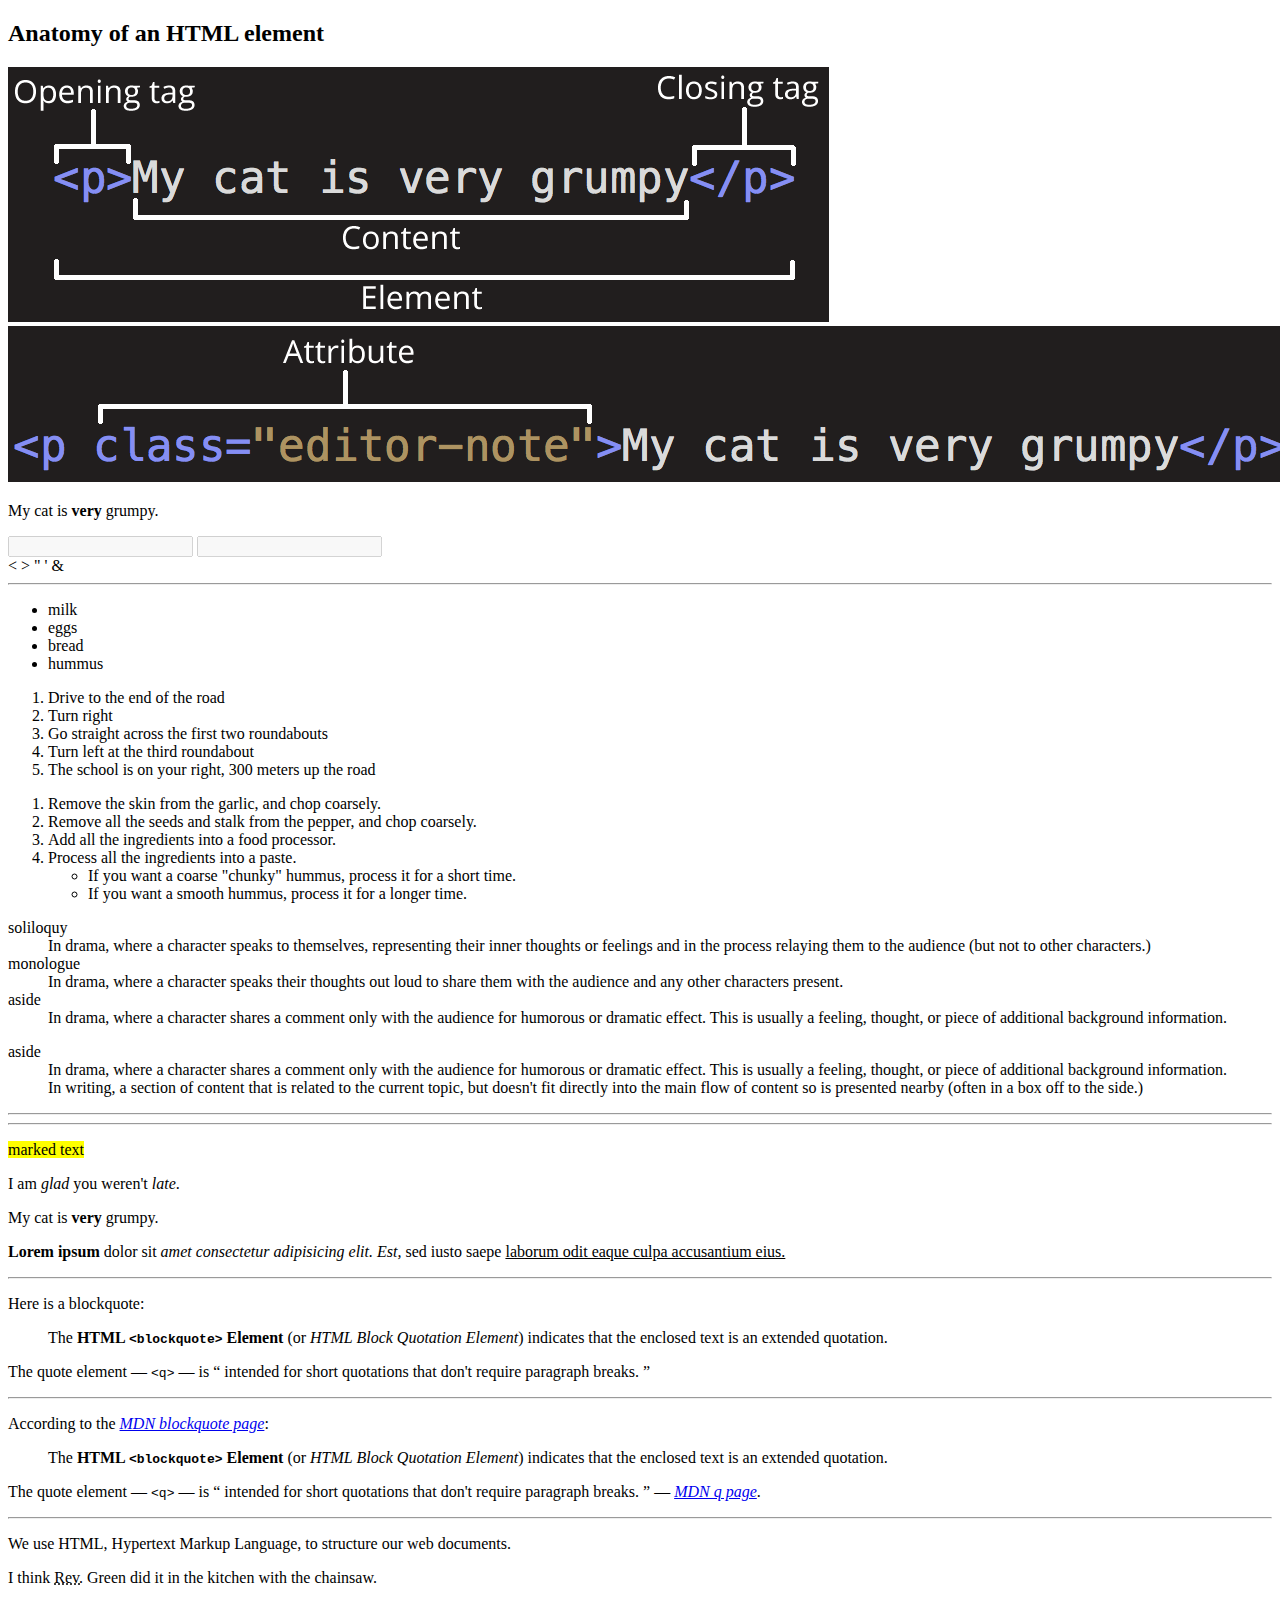
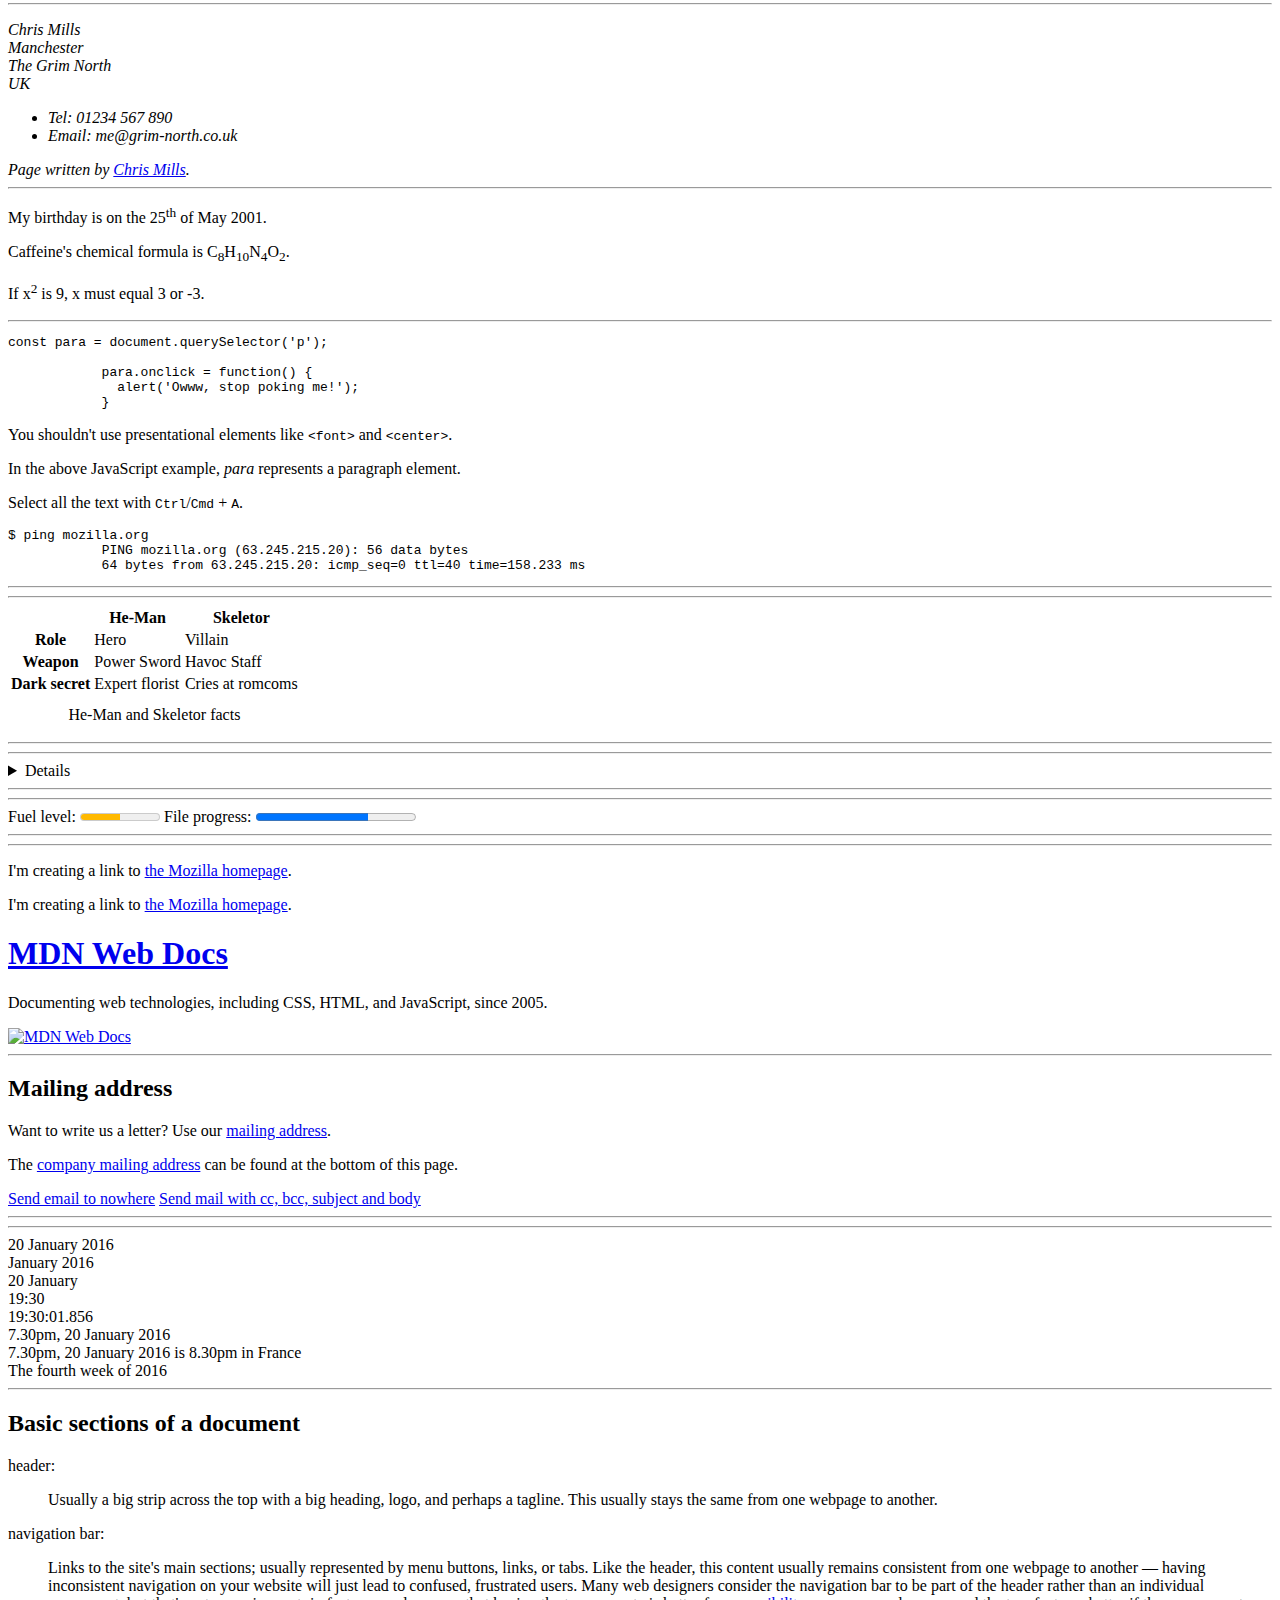
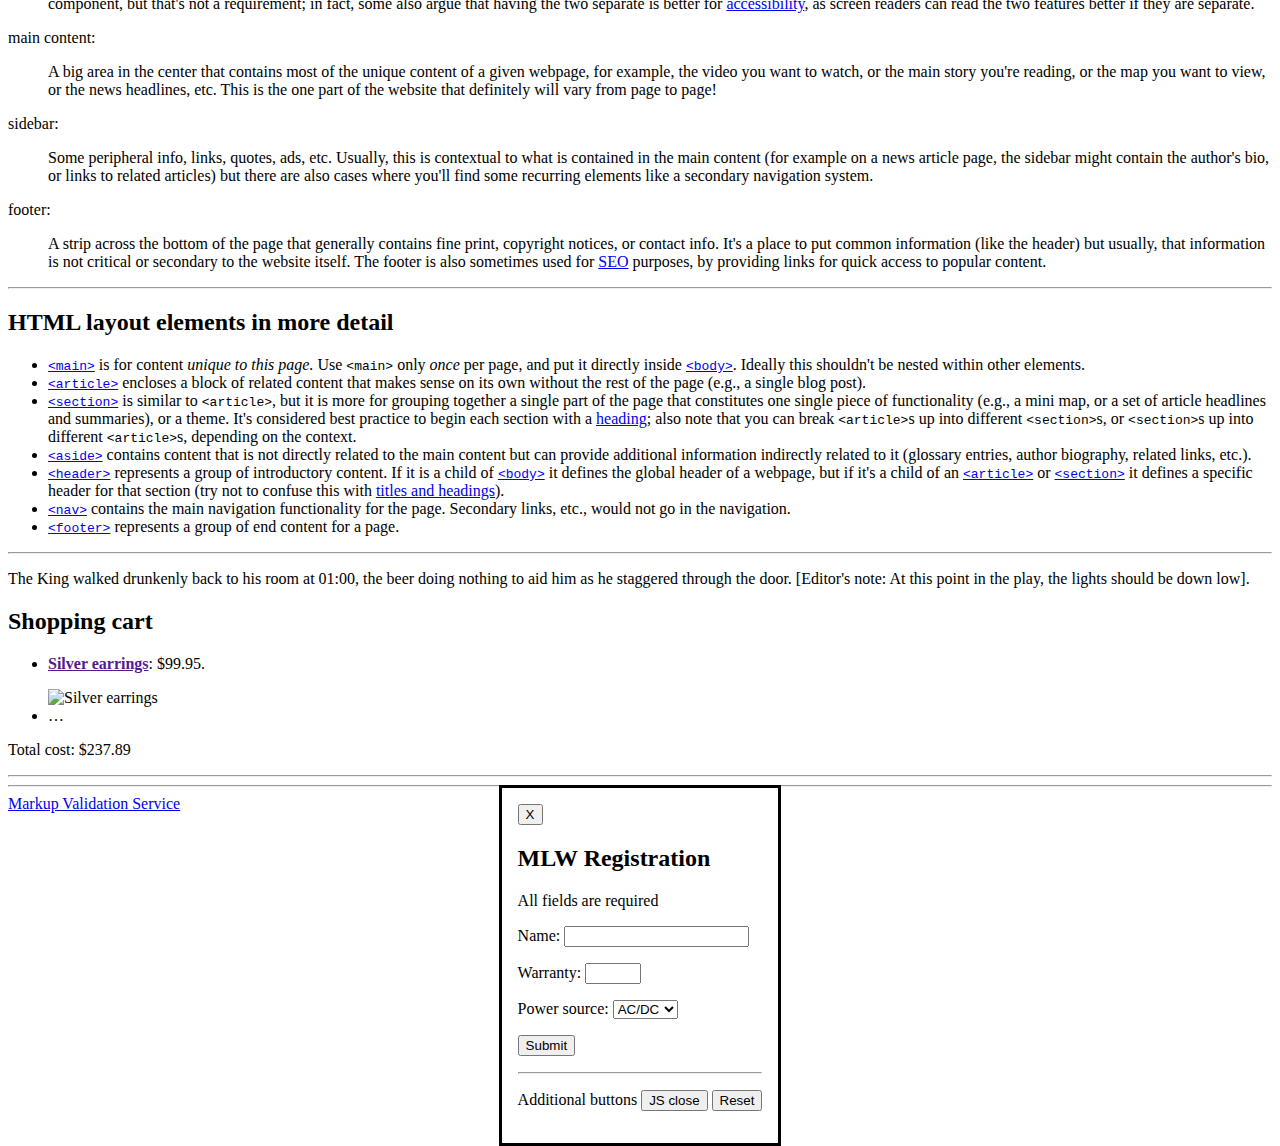
==== commit 410abfdd: "Updated notes" ====
--- a/index.html
+++ b/index.html
@@ -25,6 +25,13 @@
 
         <!-- Title of the document -->
         <title>Learn HTML</title>
+
+        <style>
+            #caption-table caption {
+                padding: 10px;
+                caption-side: bottom;
+            }
+        </style>
     </head>
 
     <body>
@@ -273,6 +280,65 @@
         <pre>$ <kbd>ping mozilla.org</kbd>
             <samp>PING mozilla.org (63.245.215.20): 56 data bytes
             64 bytes from 63.245.215.20: icmp_seq=0 ttl=40 time=158.233 ms</samp></pre>
+
+        <hr />
+        <hr />
+
+        <!-- Caption -->
+        <table id="caption-table">
+            <caption>
+                He-Man and Skeletor facts
+            </caption>
+            <tr>
+                <td></td>
+                <th scope="col">He-Man</th>
+                <th scope="col">Skeletor</th>
+            </tr>
+            <tr>
+                <th scope="row">Role</th>
+                <td>Hero</td>
+                <td>Villain</td>
+            </tr>
+            <tr>
+                <th scope="row">Weapon</th>
+                <td>Power Sword</td>
+                <td>Havoc Staff</td>
+            </tr>
+            <tr>
+                <th scope="row">Dark secret</th>
+                <td>Expert florist</td>
+                <td>Cries at romcoms</td>
+            </tr>
+        </table>
+
+        <hr />
+        <hr />
+
+        <!-- Detail and Summary -->
+        <details>
+            <summary>Details</summary>
+            Something small enough to escape casual notice.
+        </details>
+
+        <hr />
+        <hr />
+
+        <!-- Meter and progress -->
+        <label for="fuel">Fuel level:</label>
+        <meter
+            id="fuel"
+            min="0"
+            max="100"
+            low="33"
+            high="66"
+            optimum="80"
+            value="50"
+        >
+            at 50/100
+        </meter>
+
+        <label for="file">File progress:</label>
+        <progress id="file" max="100" value="70">70%</progress>
 
         <hr />
         <hr />
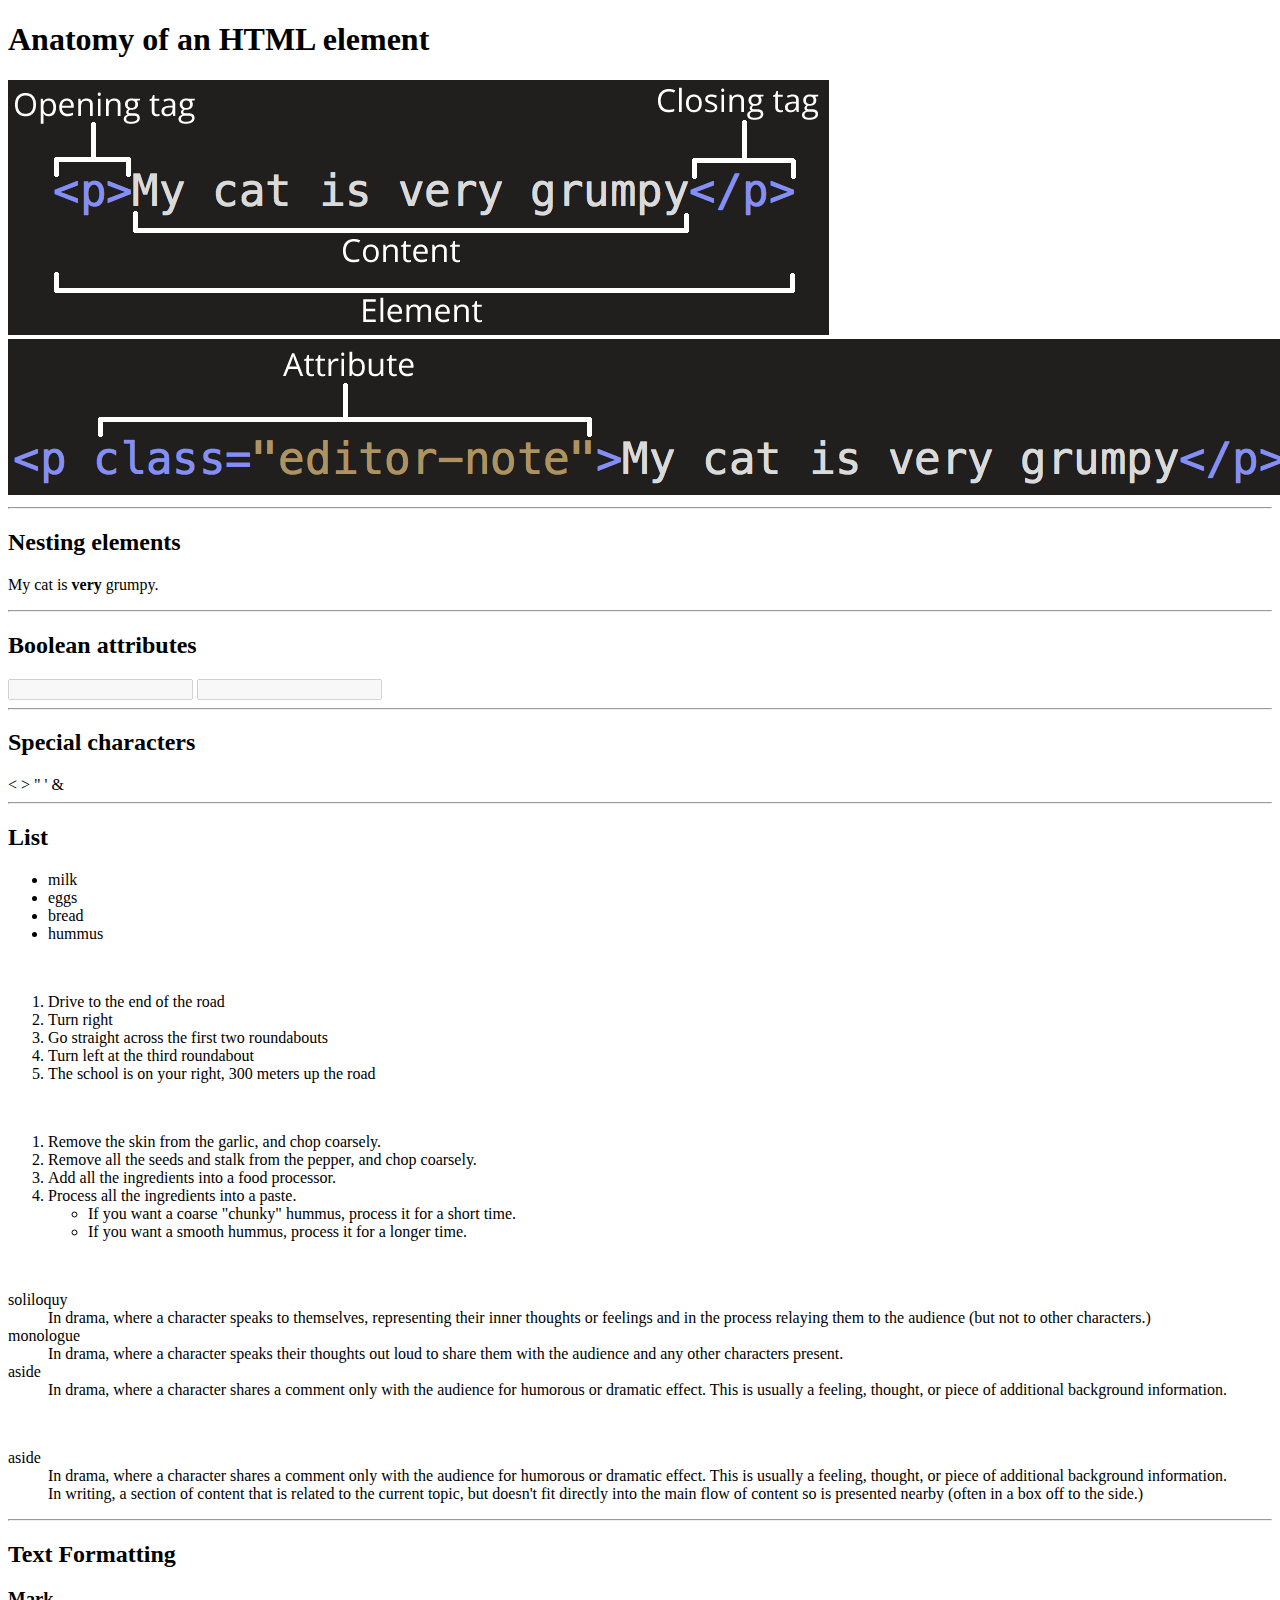
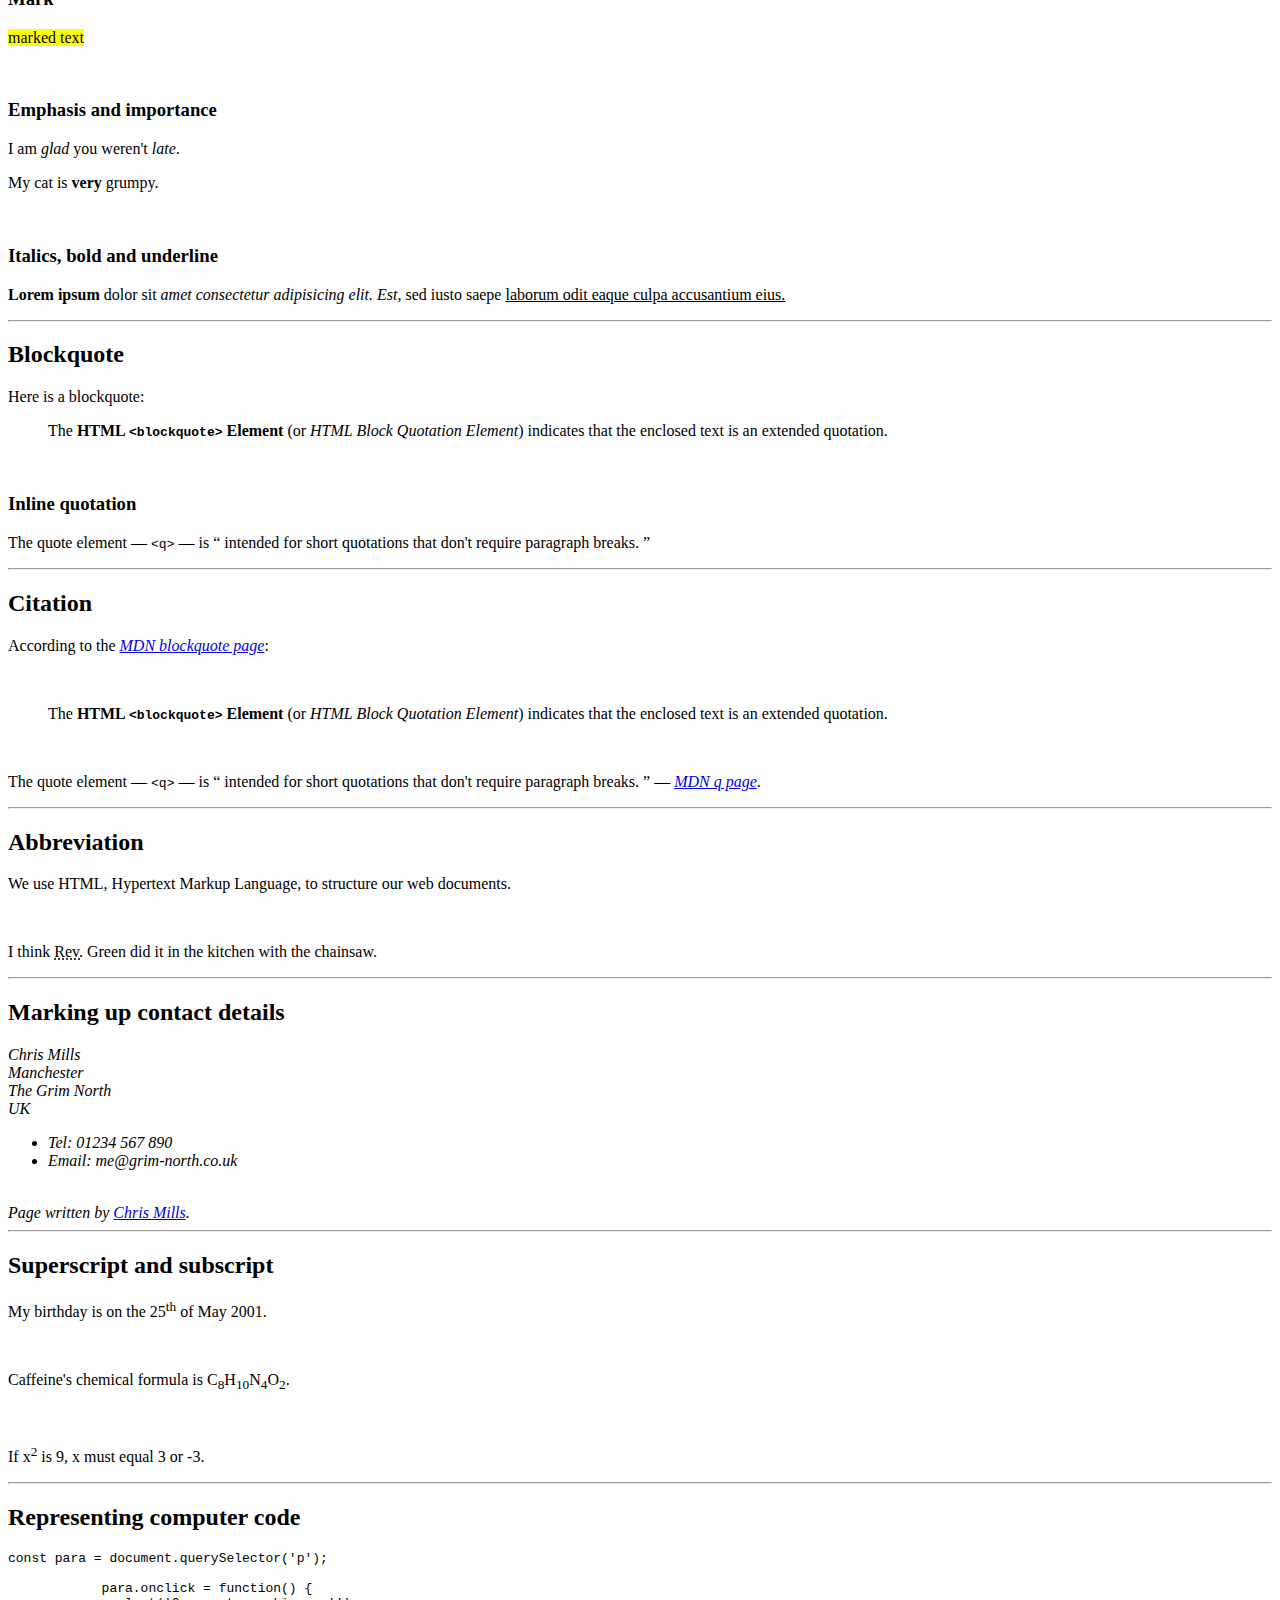
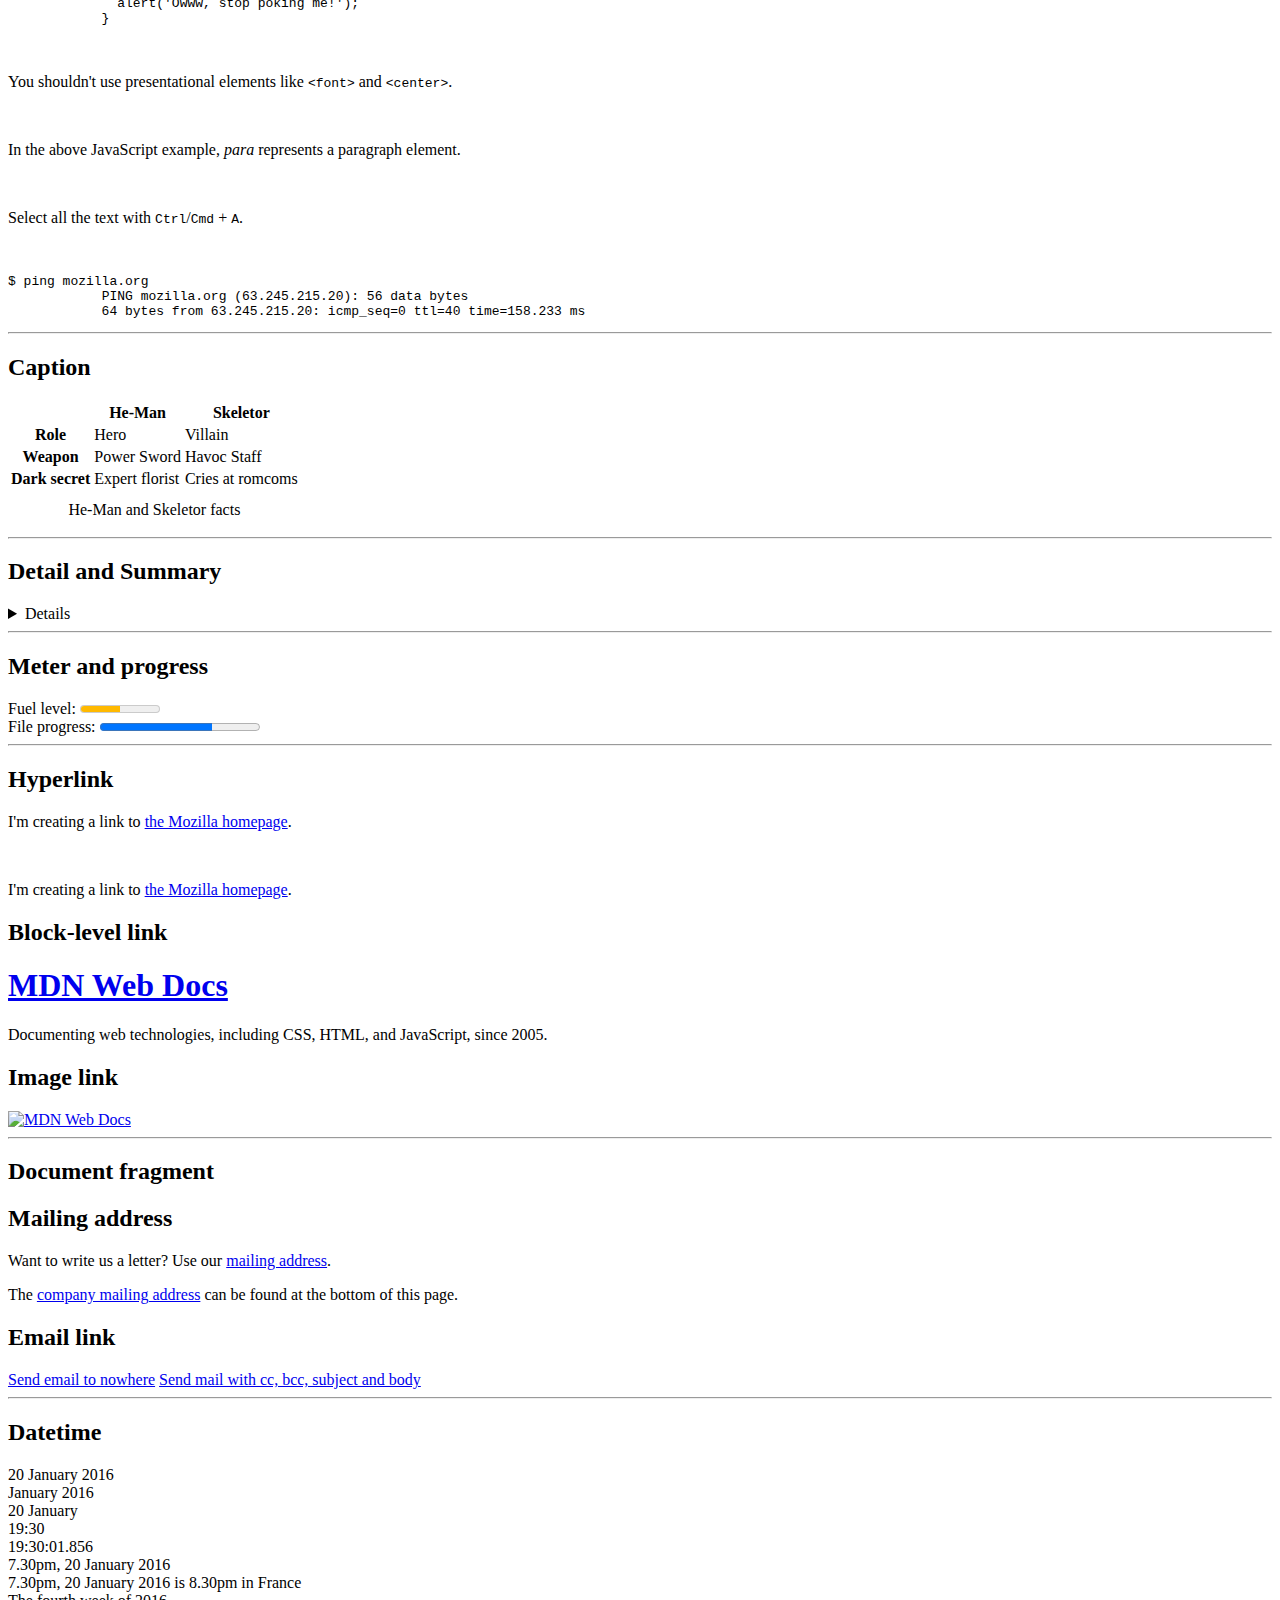
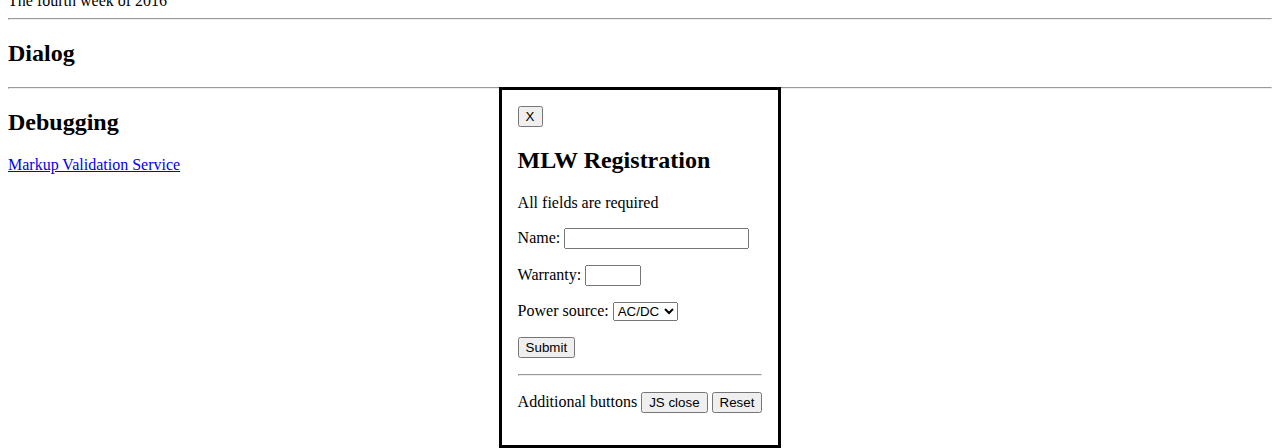
==== commit d6ca51c7: "Updated notes" ====
--- a/index.html
+++ b/index.html
@@ -35,24 +35,34 @@
     </head>
 
     <body>
-        <h2>Anatomy of an HTML element</h2>
+        <h1>Anatomy of an HTML element</h1>
         <!-- Void elements (only single tag, no opening and closing tag) -->
         <img src="assets/html-anatomy.png" alt="html-anatomy" />
         <img src="assets/attribute.png" alt="attribute-eg" />
 
+        <hr />
+
         <!-- Nesting elements -->
+        <h2>Nesting elements</h2>
         <p>My cat is <strong>very</strong> grumpy.</p>
 
+        <hr />
+
         <!-- Boolean attributes -->
+        <h2>Boolean attributes</h2>
         <input type="text" disabled="disabled" />
         <input type="text" disabled />
 
+        <hr />
+
         <!-- Special characters (< >  ' &') -->
+        <h2>Special characters</h2>
         <div>&lt; &gt; &quot; &apos; &amp;</div>
 
         <hr />
 
         <!-- List -->
+        <h2>List</h2>
 
         <!-- Unordered list -->
         <ul>
@@ -61,6 +71,8 @@
             <li>bread</li>
             <li>hummus</li>
         </ul>
+
+        <br />
 
         <!-- Ordered list -->
         <ol>
@@ -70,6 +82,8 @@
             <li>Turn left at the third roundabout</li>
             <li>The school is on your right, 300 meters up the road</li>
         </ol>
+
+        <br />
 
         <!-- Nesting list -->
         <ol>
@@ -94,6 +108,8 @@
             </li>
         </ol>
 
+        <br />
+
         <!-- Description list -->
         <dl>
             <dt>soliloquy</dt>
@@ -115,6 +131,8 @@
             </dd>
         </dl>
 
+        <br />
+
         <!-- Multiple descriptions for one term -->
         <dl>
             <dt>aside</dt>
@@ -131,18 +149,25 @@
         </dl>
 
         <hr />
-        <hr />
 
         <!-- Text Formatting -->
+        <h2>Text Formatting</h2>
 
         <!-- Mark -->
+        <h3>Mark</h3>
         <p><mark> marked text </mark></p>
 
+        <br />
+
         <!-- Emphasis and importance -->
+        <h3>Emphasis and importance</h3>
         <p>I am <em>glad</em> you weren't <em>late</em>.</p>
         <p>My cat is <strong>very</strong> grumpy.</p>
 
+        <br />
+
         <!-- Italics, bold and underline -->
+        <h3>Italics, bold and underline</h3>
         <p>
             <b>Lorem ipsum</b> dolor sit
             <i>amet consectetur adipisicing elit. Est,</i> sed iusto saepe
@@ -152,6 +177,7 @@
         <hr />
 
         <!-- Blockquote -->
+        <h2>Blockquote</h2>
         <p>Here is a blockquote:</p>
         <blockquote
             cite="https://developer.mozilla.org/en-US/docs/Web/HTML/Element/blockquote"
@@ -164,7 +190,10 @@
             </p>
         </blockquote>
 
+        <br />
+
         <!-- Inline quotation -->
+        <h3>Inline quotation</h3>
         <p>
             The quote element — <code>&lt;q&gt;</code> — is
             <q
@@ -178,12 +207,15 @@
         <hr />
 
         <!-- Citation -->
+        <h2>Citation</h2>
         <p>
             According to the
             <a href="/en-US/docs/Web/HTML/Element/blockquote">
                 <cite>MDN blockquote page</cite></a
             >:
         </p>
+
+        <br />
 
         <blockquote
             cite="https://developer.mozilla.org/en-US/docs/Web/HTML/Element/blockquote"
@@ -196,6 +228,8 @@
             </p>
         </blockquote>
 
+        <br />
+
         <p>
             The quote element — <code>&lt;q&gt;</code> — is
             <q
@@ -212,11 +246,14 @@
         <hr />
 
         <!-- Abbreviation -->
+        <h2>Abbreviation</h2>
         <p>
             We use <abbr>HTML</abbr>, Hypertext Markup Language, to structure
             our web documents.
         </p>
 
+        <br />
+
         <p>
             I think <abbr title="Reverend">Rev.</abbr> Green did it in the
             kitchen with the chainsaw.
@@ -225,6 +262,7 @@
         <hr />
 
         <!-- Marking up contact details -->
+        <h2>Marking up contact details</h2>
         <address>
             <p>
                 Chris Mills<br />
@@ -239,6 +277,8 @@
             </ul>
         </address>
 
+        <br />
+
         <address>
             Page written by <a href="../authors/chris-mills/">Chris Mills</a>.
         </address>
@@ -246,45 +286,61 @@
         <hr />
 
         <!-- Superscript and subscript -->
+        <h2>Superscript and subscript</h2>
         <p>My birthday is on the 25<sup>th</sup> of May 2001.</p>
+
+        <br />
+
         <p>
             Caffeine's chemical formula is
             C<sub>8</sub>H<sub>10</sub>N<sub>4</sub>O<sub>2</sub>.
         </p>
+
+        <br />
+
         <p>If x<sup>2</sup> is 9, x must equal 3 or -3.</p>
 
         <hr />
 
         <!-- Representing computer code -->
+        <h2>Representing computer code</h2>
         <pre><code>const para = document.querySelector('p');
 
             para.onclick = function() {
               alert('Owww, stop poking me!');
             }</code></pre>
 
+        <br />
+
         <p>
             You shouldn't use presentational elements like
             <code>&lt;font&gt;</code> and <code>&lt;center&gt;</code>.
         </p>
 
+        <br />
+
         <p>
             In the above JavaScript example, <var>para</var> represents a
             paragraph element.
         </p>
 
+        <br />
+
         <p>
             Select all the text with <kbd>Ctrl</kbd>/<kbd>Cmd</kbd> +
             <kbd>A</kbd>.
         </p>
+
+        <br />
 
         <pre>$ <kbd>ping mozilla.org</kbd>
             <samp>PING mozilla.org (63.245.215.20): 56 data bytes
             64 bytes from 63.245.215.20: icmp_seq=0 ttl=40 time=158.233 ms</samp></pre>
 
         <hr />
-        <hr />
 
         <!-- Caption -->
+        <h2>Caption</h2>
         <table id="caption-table">
             <caption>
                 He-Man and Skeletor facts
@@ -312,18 +368,18 @@
         </table>
 
         <hr />
-        <hr />
 
         <!-- Detail and Summary -->
+        <h2>Detail and Summary</h2>
         <details>
             <summary>Details</summary>
             Something small enough to escape casual notice.
         </details>
 
         <hr />
-        <hr />
 
         <!-- Meter and progress -->
+        <h2>Meter and progress</h2>
         <label for="fuel">Fuel level:</label>
         <meter
             id="fuel"
@@ -337,17 +393,22 @@
             at 50/100
         </meter>
 
+        <br />
+
         <label for="file">File progress:</label>
         <progress id="file" max="100" value="70">70%</progress>
 
         <hr />
-        <hr />
 
         <!-- Hyperlink -->
+        <h2>Hyperlink</h2>
         <p>
             I'm creating a link to
             <a href="https://www.mozilla.org/en-US/">the Mozilla homepage</a>.
         </p>
+
+        <br />
+
         <p>
             I'm creating a link to
             <a
@@ -358,6 +419,7 @@
         </p>
 
         <!-- Block-level link -->
+        <h2>Block-level link</h2>
         <a href="https://developer.mozilla.org/en-US/">
             <h1>MDN Web Docs</h1>
         </a>
@@ -367,6 +429,7 @@
         </p>
 
         <!-- Image link -->
+        <h2>Image link</h2>
         <a href="https://developer.mozilla.org/en-US/" target="_blank">
             <!-- target _blank is open new tab -->
             <img src="mdn_logo.svg" alt="MDN Web Docs" />
@@ -375,6 +438,7 @@
         <hr />
 
         <!-- Document fragment -->
+        <h2>Document fragment</h2>
         <h2 id="Mailing_address">Mailing address</h2>
         <p>
             Want to write us a letter? Use our
@@ -388,6 +452,7 @@
         </p>
 
         <!-- Email link -->
+        <h2>Email link</h2>
         <a href="mailto:nowhere@mozilla.org">Send email to nowhere</a>
         <!-- Specifying detail -->
         <a
@@ -397,9 +462,9 @@
         </a>
 
         <hr />
-        <hr />
 
         <!-- Datetime -->
+        <h2>Datetime</h2>
         <!-- Standard simple date -->
         <time datetime="2016-01-20">20 January 2016</time><br />
         <!-- Just year and month -->
@@ -421,189 +486,8 @@
 
         <hr />
 
-        <h2>Basic sections of a document</h2>
-        <dl>
-            <dt id="header">header:</dt>
-            <dd>
-                <p>
-                    Usually a big strip across the top with a big heading, logo,
-                    and perhaps a tagline. This usually stays the same from one
-                    webpage to another.
-                </p>
-            </dd>
-            <dt id="navigation_bar">navigation bar:</dt>
-            <dd>
-                <p>
-                    Links to the site's main sections; usually represented by
-                    menu buttons, links, or tabs. Like the header, this content
-                    usually remains consistent from one webpage to another —
-                    having inconsistent navigation on your website will just
-                    lead to confused, frustrated users. Many web designers
-                    consider the navigation bar to be part of the header rather
-                    than an individual component, but that's not a requirement;
-                    in fact, some also argue that having the two separate is
-                    better for
-                    <a href="/en-US/docs/Learn/Accessibility">accessibility</a>,
-                    as screen readers can read the two features better if they
-                    are separate.
-                </p>
-            </dd>
-            <dt id="main_content">main content:</dt>
-            <dd>
-                <p>
-                    A big area in the center that contains most of the unique
-                    content of a given webpage, for example, the video you want
-                    to watch, or the main story you're reading, or the map you
-                    want to view, or the news headlines, etc. This is the one
-                    part of the website that definitely will vary from page to
-                    page!
-                </p>
-            </dd>
-            <dt id="sidebar">sidebar:</dt>
-            <dd>
-                <p>
-                    Some peripheral info, links, quotes, ads, etc. Usually, this
-                    is contextual to what is contained in the main content (for
-                    example on a news article page, the sidebar might contain
-                    the author's bio, or links to related articles) but there
-                    are also cases where you'll find some recurring elements
-                    like a secondary navigation system.
-                </p>
-            </dd>
-            <dt id="footer">footer:</dt>
-            <dd>
-                <p>
-                    A strip across the bottom of the page that generally
-                    contains fine print, copyright notices, or contact info.
-                    It's a place to put common information (like the header) but
-                    usually, that information is not critical or secondary to
-                    the website itself. The footer is also sometimes used for
-                    <a href="/en-US/docs/Glossary/SEO">SEO</a> purposes, by
-                    providing links for quick access to popular content.
-                </p>
-            </dd>
-        </dl>
-
-        <hr />
-
-        <h2>HTML layout elements in more detail</h2>
-        <ul>
-            <li>
-                <a href="/en-US/docs/Web/HTML/Element/main"
-                    ><code>&lt;main&gt;</code></a
-                >
-                is for content <em>unique to this page.</em> Use
-                <code>&lt;main&gt;</code> only <em>once</em> per page, and put
-                it directly inside
-                <a href="/en-US/docs/Web/HTML/Element/body"
-                    ><code>&lt;body&gt;</code></a
-                >. Ideally this shouldn't be nested within other elements.
-            </li>
-            <li>
-                <a href="/en-US/docs/Web/HTML/Element/article"
-                    ><code>&lt;article&gt;</code></a
-                >
-                encloses a block of related content that makes sense on its own
-                without the rest of the page (e.g., a single blog post).
-            </li>
-            <li>
-                <a href="/en-US/docs/Web/HTML/Element/section"
-                    ><code>&lt;section&gt;</code></a
-                >
-                is similar to <code>&lt;article&gt;</code>, but it is more for
-                grouping together a single part of the page that constitutes one
-                single piece of functionality (e.g., a mini map, or a set of
-                article headlines and summaries), or a theme. It's considered
-                best practice to begin each section with a
-                <a
-                    href="/en-US/docs/Learn/HTML/Introduction_to_HTML/HTML_text_fundamentals"
-                    >heading</a
-                >; also note that you can break <code>&lt;article&gt;</code>s up
-                into different <code>&lt;section&gt;</code>s, or
-                <code>&lt;section&gt;</code>s up into different
-                <code>&lt;article&gt;</code>s, depending on the context.
-            </li>
-            <li>
-                <a href="/en-US/docs/Web/HTML/Element/aside"
-                    ><code>&lt;aside&gt;</code></a
-                >
-                contains content that is not directly related to the main
-                content but can provide additional information indirectly
-                related to it (glossary entries, author biography, related
-                links, etc.).
-            </li>
-            <li>
-                <a href="/en-US/docs/Web/HTML/Element/header"
-                    ><code>&lt;header&gt;</code></a
-                >
-                represents a group of introductory content. If it is a child of
-                <a href="/en-US/docs/Web/HTML/Element/body"
-                    ><code>&lt;body&gt;</code></a
-                >
-                it defines the global header of a webpage, but if it's a child
-                of an
-                <a href="/en-US/docs/Web/HTML/Element/article"
-                    ><code>&lt;article&gt;</code></a
-                >
-                or
-                <a href="/en-US/docs/Web/HTML/Element/section"
-                    ><code>&lt;section&gt;</code></a
-                >
-                it defines a specific header for that section (try not to
-                confuse this with
-                <a
-                    href="/en-US/docs/Learn/HTML/Introduction_to_HTML/The_head_metadata_in_HTML#adding_a_title"
-                    >titles and headings</a
-                >).
-            </li>
-            <li>
-                <a href="/en-US/docs/Web/HTML/Element/nav"
-                    ><code>&lt;nav&gt;</code></a
-                >
-                contains the main navigation functionality for the page.
-                Secondary links, etc., would not go in the navigation.
-            </li>
-            <li>
-                <a href="/en-US/docs/Web/HTML/Element/footer"
-                    ><code>&lt;footer&gt;</code></a
-                >
-                represents a group of end content for a page.
-            </li>
-        </ul>
-
-        <hr />
-
-        <!-- Non-semantic wrapper (div or span) -->
-        <p>
-            The King walked drunkenly back to his room at 01:00, the beer doing
-            nothing to aid him as he staggered through the door.
-            <span class="editor-note">
-                [Editor's note: At this point in the play, the lights should be
-                down low].
-            </span>
-        </p>
-
-        <div class="shopping-cart">
-            <h2>Shopping cart</h2>
-            <ul>
-                <li>
-                    <p>
-                        <a href=""><strong>Silver earrings</strong></a
-                        >: $99.95.
-                    </p>
-                    <img
-                        src="../products/3333-0985/thumb.png"
-                        alt="Silver earrings"
-                    />
-                </li>
-                <li>…</li>
-            </ul>
-            <p>Total cost: $237.89</p>
-        </div>
-
-        <hr />
-
         <!-- Dialog -->
+        <h2>Dialog</h2>
         <dialog id="dialog" open>
             <form>
                 <button
@@ -660,6 +544,7 @@
         <hr />
 
         <!-- Debugging -->
+        <h2>Debugging</h2>
         <a href="https://validator.w3.org/#validate_by_input"
             >Markup Validation Service</a
         >
